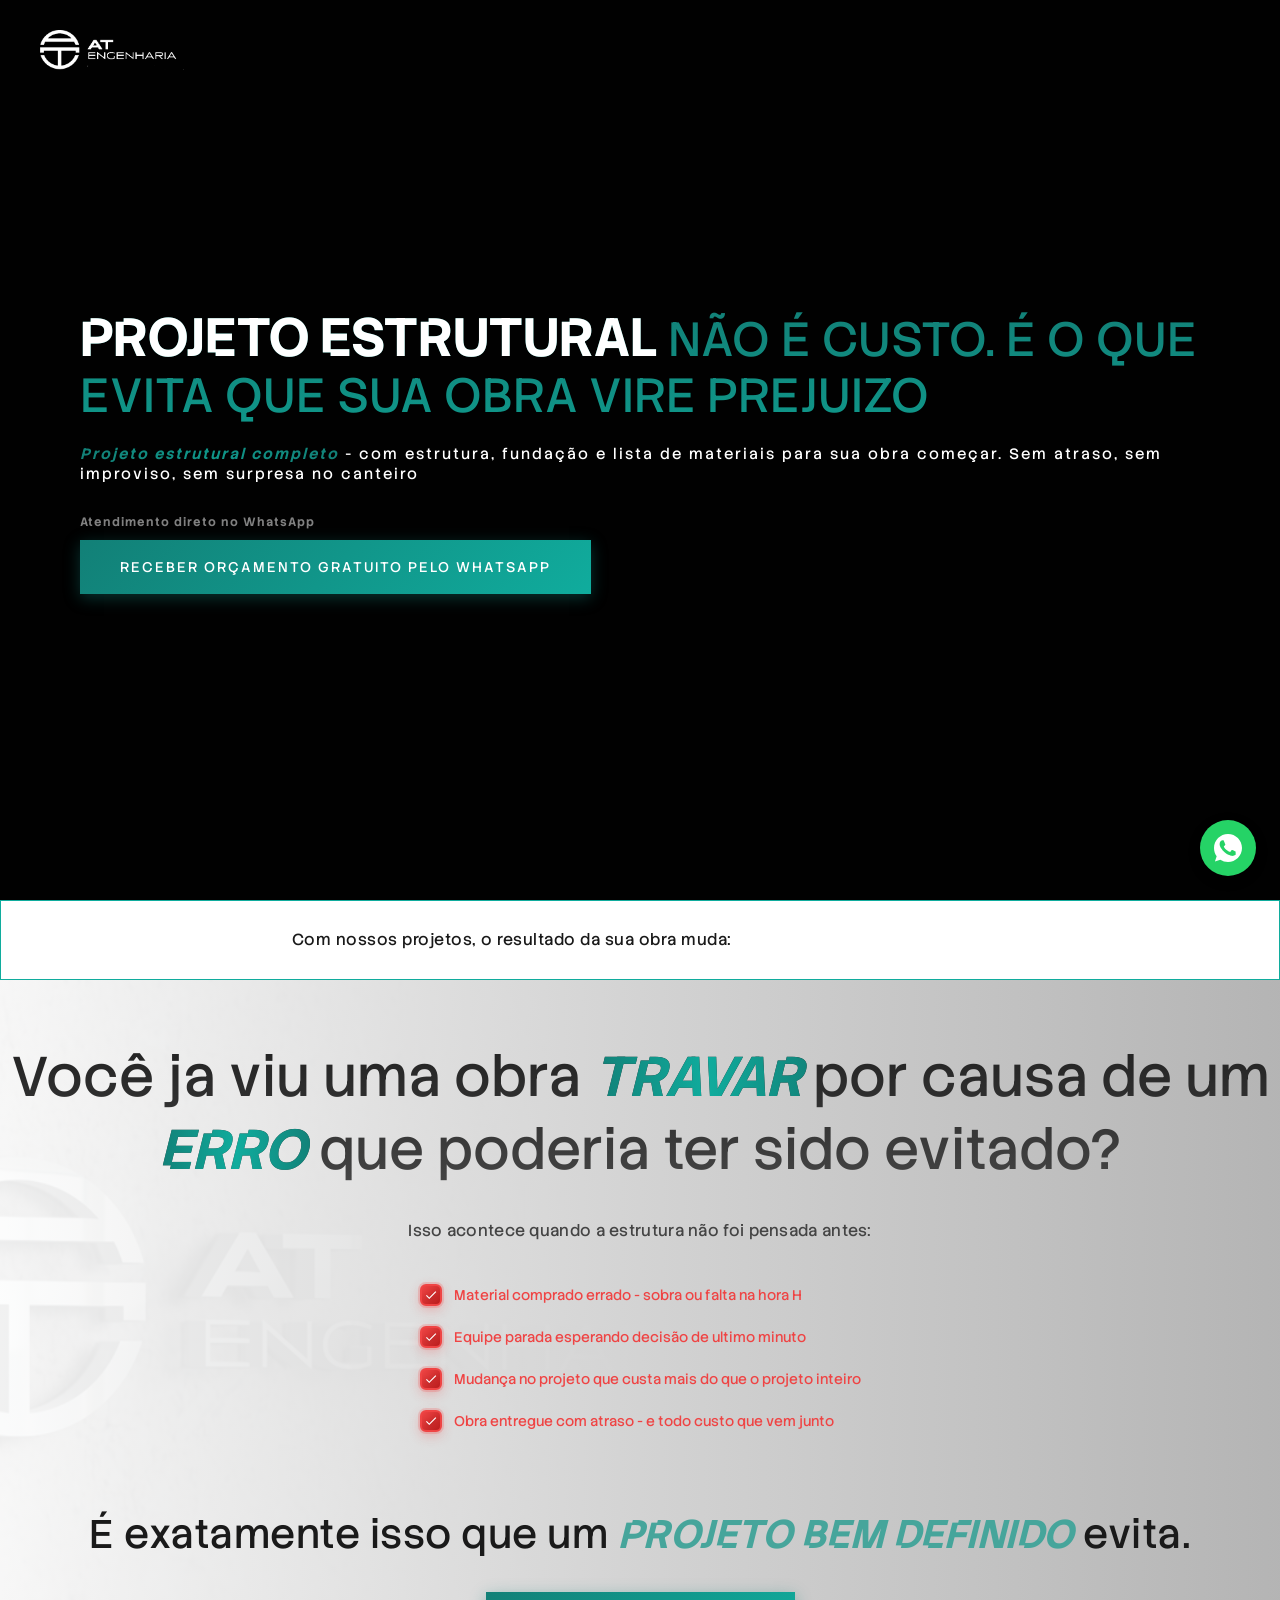
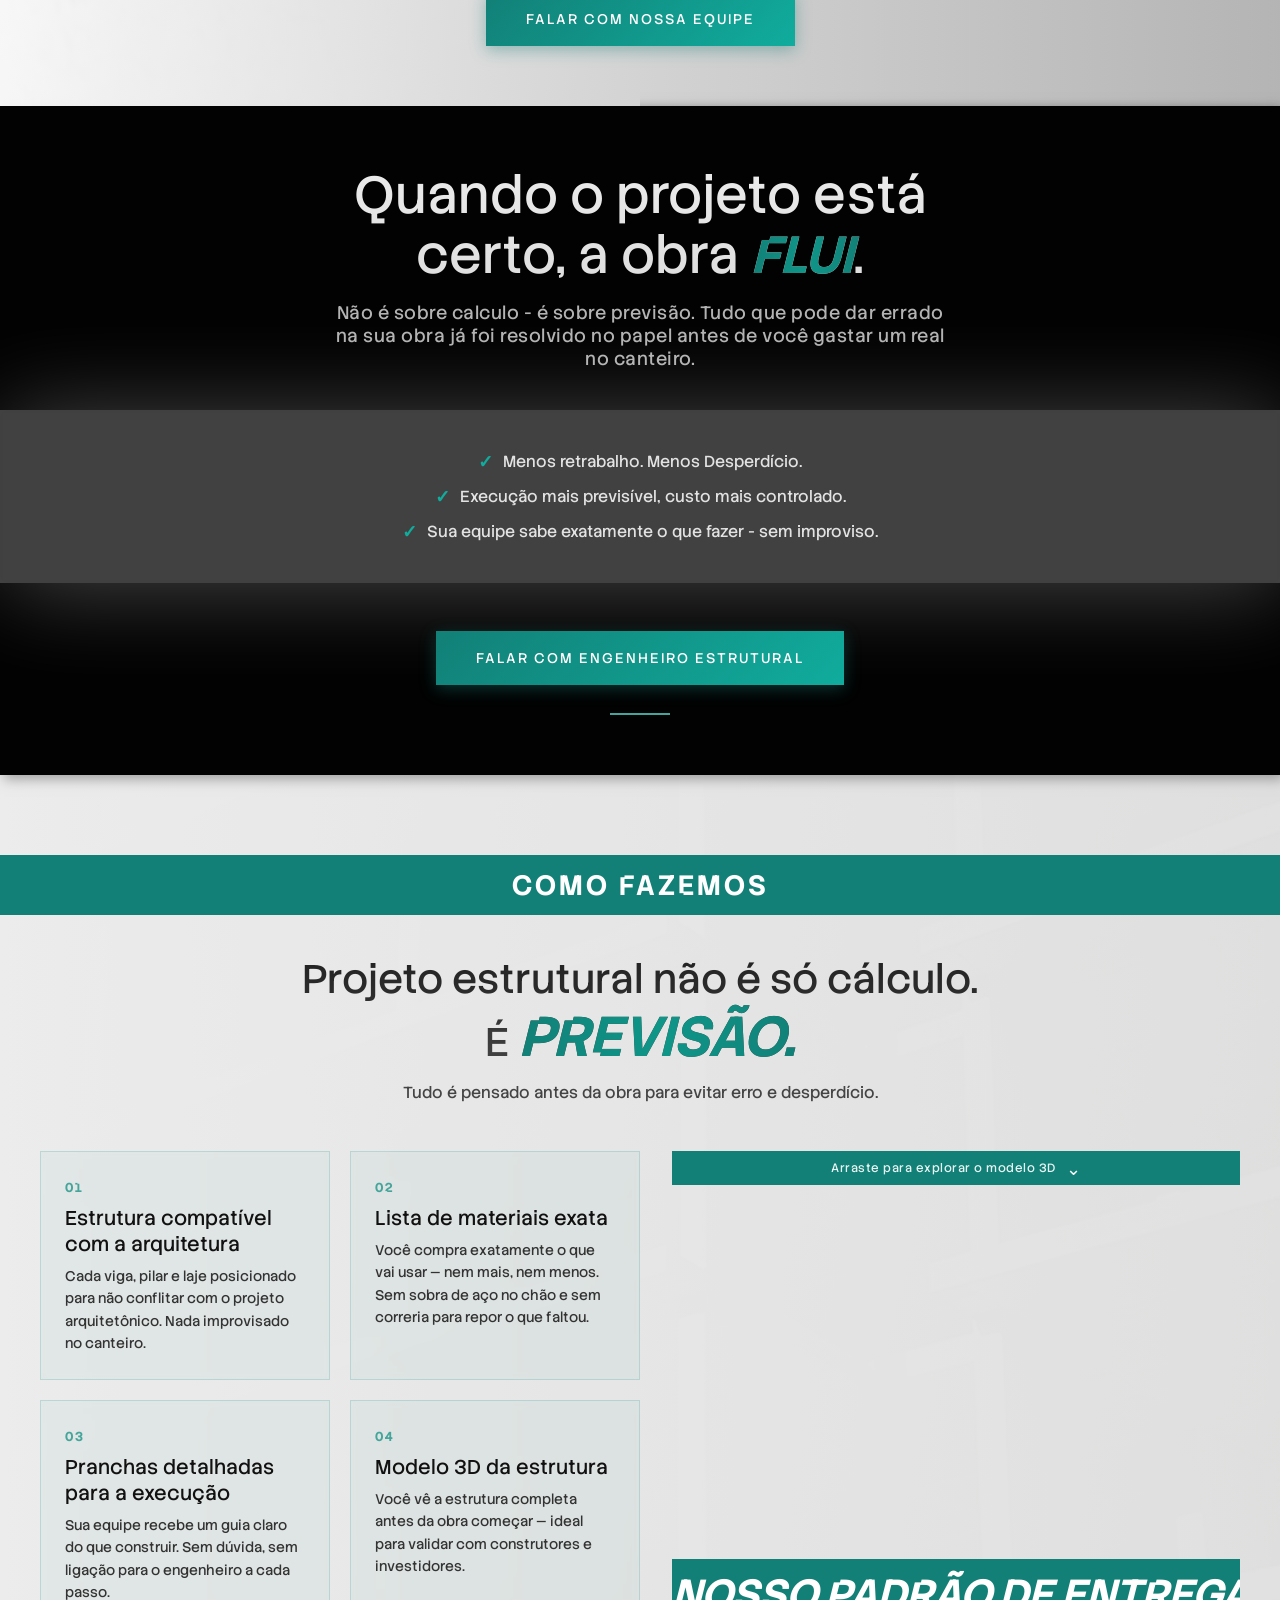
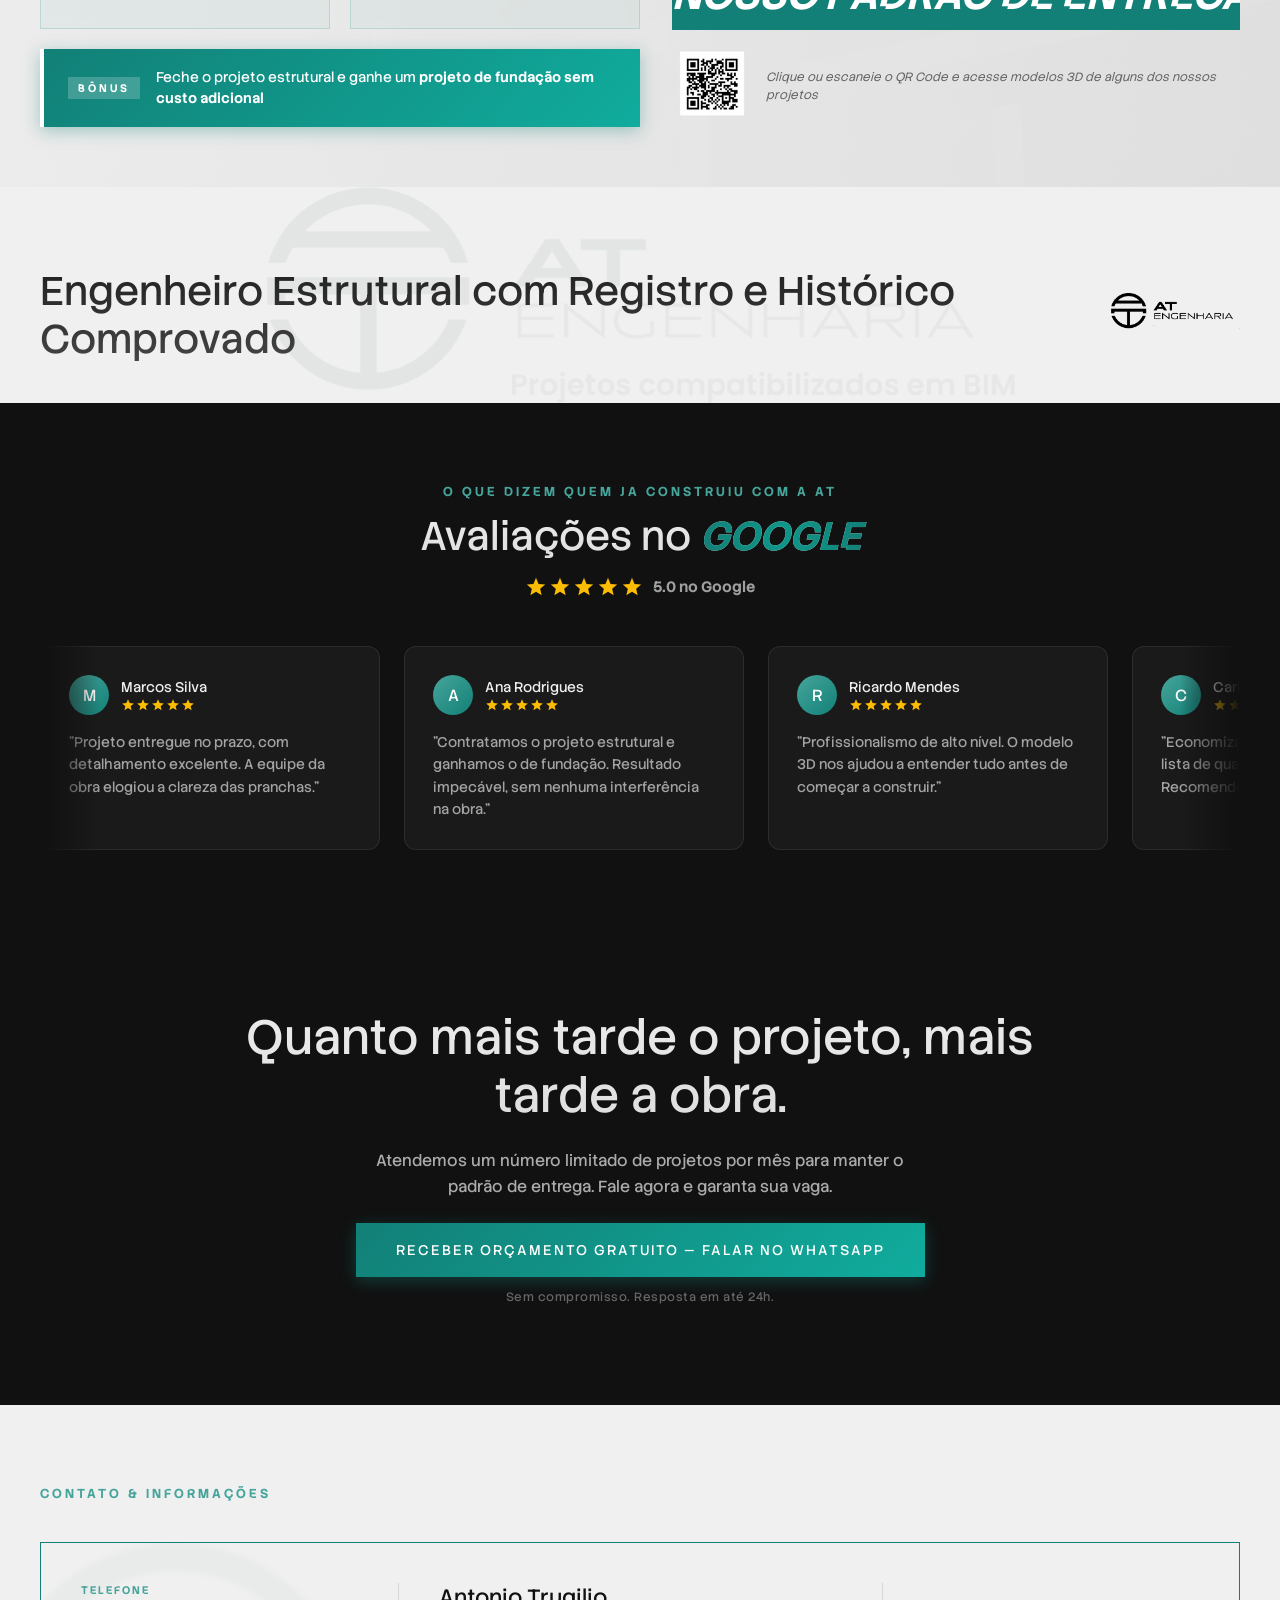
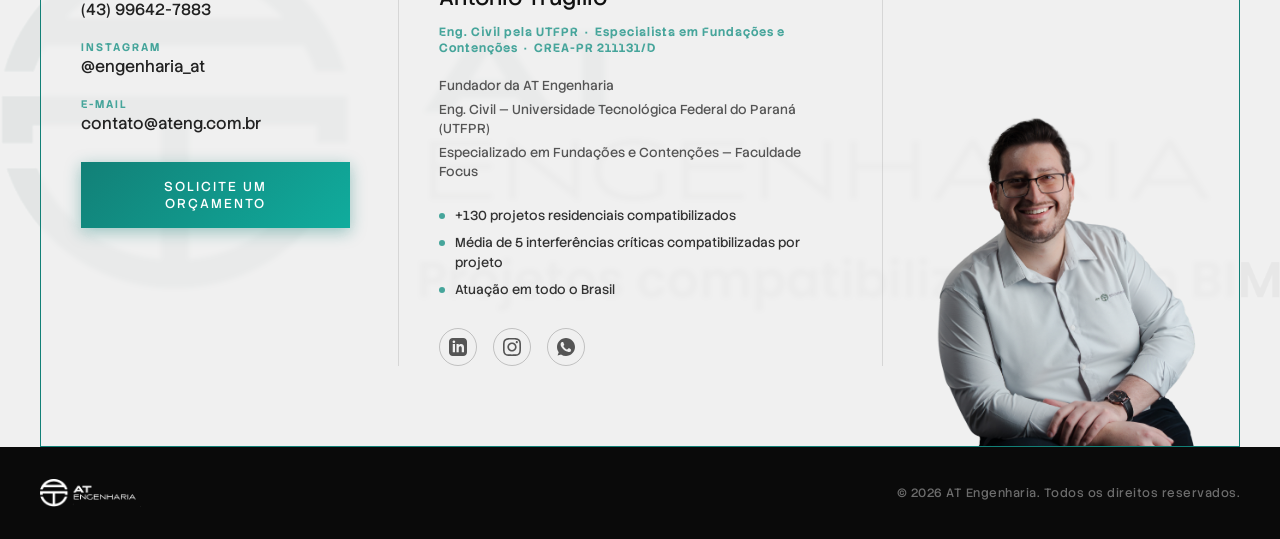
==== projeto-estrutural/index.html @ 0ff11cb2 "Add projeto-estrutural assets; update index.html Add a new projeto-estrutural site folder with fonts" ====
<!DOCTYPE html>
<html lang="pt-BR">
<head>
    <meta charset="UTF-8">
    <meta name="viewport" content="width=device-width, initial-scale=1.0">
    <title>AT Engenharia — Projeto Estrutural e Compatibilização BIM</title>
    <meta name="description" content="Projeto estrutural com compatibilização BIM. +130 projetos entregues, economia de até 20% na obra. Atendimento em todo o Brasil. Solicite seu orçamento.">
    <meta name="keywords" content="projeto estrutural, engenharia estrutural, compatibilização BIM, projeto de fundação, cálculo estrutural, concreto armado, engenheiro estrutural, AT Engenharia, Ateng">
    <meta name="author" content="AT Engenharia">
    <meta name="robots" content="index, follow">
    <link rel="canonical" href="https://ateng.com.br/">

    <!-- Open Graph / Facebook -->
    <meta property="og:type" content="website">
    <meta property="og:url" content="https://ateng.com.br/">
    <meta property="og:title" content="AT Engenharia — Projeto Estrutural e Compatibilização BIM">
    <meta property="og:description" content="Projeto estrutural com compatibilização BIM. +130 projetos entregues, economia de até 20% na obra. Solicite seu orçamento.">
    <meta property="og:image" content="https://ateng.com.br/images/ateng-logo-white.png">
    <meta property="og:locale" content="pt_BR">
    <meta property="og:site_name" content="AT Engenharia">

    <!-- Twitter -->
    <meta name="twitter:card" content="summary_large_image">
    <meta name="twitter:title" content="AT Engenharia — Projeto Estrutural e Compatibilização BIM">
    <meta name="twitter:description" content="Projeto estrutural com compatibilização BIM. +130 projetos entregues, economia de até 20% na obra.">
    <meta name="twitter:image" content="https://ateng.com.br/images/ateng-logo-white.png">

    <!-- Tema mobile -->
    <meta name="theme-color" content="#128077">
    <meta name="format-detection" content="telephone=no">

    <link rel="stylesheet" href="style.css">

    <!-- Google Tag Manager -->
    <script>(function(w,d,s,l,i){w[l]=w[l]||[];w[l].push({'gtm.start':
    new Date().getTime(),event:'gtm.js'});var f=d.getElementsByTagName(s)[0],
    j=d.createElement(s),dl=l!='dataLayer'?'&l='+l:'';j.async=true;j.src=
    'https://www.googletagmanager.com/gtm.js?id='+i+dl;f.parentNode.insertBefore(j,f);
    })(window,document,'script','dataLayer','GTM-NH2KL7H9');</script>
    <!-- End Google Tag Manager -->

    <!-- JSON-LD Structured Data -->
    <script type="application/ld+json">
    {
        "@context": "https://schema.org",
        "@type": "ProfessionalService",
        "name": "AT Engenharia",
        "description": "Projeto estrutural com compatibilização BIM. +130 projetos entregues em todo o Brasil.",
        "url": "https://ateng.com.br",
        "telephone": "+5543996427883",
        "email": "contato@ateng.com.br",
        "address": {
            "@type": "PostalAddress",
            "addressCountry": "BR"
        },
        "founder": {
            "@type": "Person",
            "name": "Antonio Trugilio",
            "jobTitle": "Coordenador BIM"
        },
        "aggregateRating": {
            "@type": "AggregateRating",
            "ratingValue": "5.0",
            "reviewCount": "5",
            "bestRating": "5"
        },
        "areaServed": "BR",
        "priceRange": "$$"
    }
    </script>
</head>
<body>

    <!-- Google Tag Manager (noscript) -->
    <noscript><iframe src="https://www.googletagmanager.com/ns.html?id=GTM-NH2KL7H9"
    height="0" width="0" style="display:none;visibility:hidden"></iframe></noscript>
    <!-- End Google Tag Manager (noscript) -->

    <section class="hero">
        <video class="hero-video" autoplay muted loop playsinline>
            <source src="images/HERO-BG.mp4" type="video/mp4">
        </video>
        <img src="images/ateng-logo-white.png" alt="Ateng Logo" class="hero-logo">
        <div class="hero-content">
            <h1 class="hero-title"><span class="hero-highlight">PROJETO ESTRUTURAL</span> <span style="text-decoration:underline">NÃO É CUSTO</span>. É O QUE EVITA QUE SUA OBRA VIRE PREJUIZO</h1>
            <p class="hero-subtitle"><em>Projeto estrutural completo</em> - com estrutura, fundação e lista de materiais para sua obra começar. Sem atraso, sem improviso, sem surpresa no canteiro</p>
            <div class="hero-cta">
                <div class="hero-cta-group">
                    <span class="hero-microcopy">Atendimento direto no WhatsApp</span>
                    <a href="https://wa.me/5543996427883" target="_blank" rel="noopener noreferrer" class="hero-btn">RECEBER ORÇAMENTO GRATUITO PELO WHATSAPP</a>
                </div>
    
                <div class="hero-stats">
                    <div class="stats-carousel">
                        <div class="stats-slide">
                            <span class="hero-stats-number">130+</span>
                            <span class="hero-stats-label">PROJETOS ENTREGUES</span>
                        </div>
                        <div class="stats-slide">
                            <span class="hero-stats-number">5</span>
                            <span class="hero-stats-label">MÉDIA DE INTERFERÊNCIAS<br>CRÍTICAS POR PROJETO</span>
                        </div>
                        <div class="stats-slide">
                            <span class="hero-stats-label">EM TODO BRASIL</span>
                        </div>
                    </div>
                </div>
            </div>
        </div>
    </section>

    <section class="transicao">
        <p class="transicao-texto">
            Com nossos projetos, o resultado da sua obra muda:
            <span class="transicao-rotator">
                <span class="transicao-frase">Menos retrabalho.</span>
                <span class="transicao-frase">Mais controle de custos.</span>
                <span class="transicao-frase">Execução mais previsível.</span>
                <span class="transicao-frase">Menos imprevistos.</span>
            </span>
        </p>
    </section>

    <section class="dor">
        <div class="dor-video-bg">
            <video autoplay muted loop playsinline>
                <source src="images/drone-video.mp4" type="video/mp4">
            </video>
            <div class="dor-video-overlay"></div>
        </div>
        <h2 class="dor-headline">Você ja viu uma obra <em>travar </em>por causa de um <em>erro</em> que poderia ter sido evitado?</h2>
        <p class="dor-subtitulo">Isso acontece quando a estrutura não foi pensada antes:</p>
        <div class="dor-content">
            <div class="dor-checklist">
                <div class="checkbox-container checked">
                    <input type="checkbox" id="task-check-2" class="task-checkbox" checked />
                    <label for="task-check-2" class="checkbox-label">
                        <div class="checkbox-box">
                            <div class="checkbox-fill"></div>
                            <div class="checkmark"><svg viewBox="0 0 24 24" class="check-icon"><path d="M9 16.17L4.83 12l-1.42 1.41L9 19 21 7l-1.41-1.41L9 16.17z"></path></svg></div>
                            <div class="success-ripple"></div>
                        </div>
                        <span class="checkbox-text">Material comprado errado - sobra ou falta na hora H</span>
                    </label>
                </div>
                <div class="checkbox-container checked">
                    <input type="checkbox" id="task-check-3" class="task-checkbox" checked />
                    <label for="task-check-3" class="checkbox-label">
                        <div class="checkbox-box">
                            <div class="checkbox-fill"></div>
                            <div class="checkmark"><svg viewBox="0 0 24 24" class="check-icon"><path d="M9 16.17L4.83 12l-1.42 1.41L9 19 21 7l-1.41-1.41L9 16.17z"></path></svg></div>
                            <div class="success-ripple"></div>
                        </div>
                        <span class="checkbox-text">Equipe parada esperando decisão de ultimo minuto</span>
                    </label>
                </div>
                <div class="checkbox-container checked">
                    <input type="checkbox" id="task-check-4" class="task-checkbox" checked />
                    <label for="task-check-4" class="checkbox-label">
                        <div class="checkbox-box">
                            <div class="checkbox-fill"></div>
                            <div class="checkmark"><svg viewBox="0 0 24 24" class="check-icon"><path d="M9 16.17L4.83 12l-1.42 1.41L9 19 21 7l-1.41-1.41L9 16.17z"></path></svg></div>
                            <div class="success-ripple"></div>
                        </div>
                        <span class="checkbox-text">Mudança no projeto que custa mais do que o projeto inteiro</span>
                    </label>
                </div>
                <div class="checkbox-container checked">
                    <input type="checkbox" id="task-check-5" class="task-checkbox" checked />
                    <label for="task-check-5" class="checkbox-label">
                        <div class="checkbox-box">
                            <div class="checkbox-fill"></div>
                            <div class="checkmark"><svg viewBox="0 0 24 24" class="check-icon"><path d="M9 16.17L4.83 12l-1.42 1.41L9 19 21 7l-1.41-1.41L9 16.17z"></path></svg></div>
                            <div class="success-ripple"></div>
                        </div>
                        <span class="checkbox-text">Obra entregue com atraso - e todo custo que vem junto</span>
                    </label>
                </div>
            </div>
            <p class="dor-fechamento">É exatamente isso que um <em>projeto bem definido</em> evita.</p>
            <a href="https://wa.me/5543996427883" target="_blank" rel="noopener noreferrer" class="dor-cta-btn">FALAR COM NOSSA EQUIPE</a>
        </div>
    </section>

    <!-- SOLUÇÃO / VIRADA -->
    <section class="virada">
        <video class="virada-video" autoplay muted loop playsinline>
            <source src="images/ateng-video-1.mp4" type="video/mp4">
        </video>
        <div class="virada-inner">
            <!-- <span class="virada-tag">A VIRADA</span> -->
            <h2 class="virada-headline">Quando o projeto está certo, a obra <em>flui</em>.</h2>
            <p class="virada-sub">Não é sobre calculo - é sobre previsão. Tudo que pode dar errado na sua obra já foi resolvido no papel antes de você gastar um real no canteiro.</p>
        </div>
        <ul class="virada-checks">
            <li><span class="virada-check-icon">&#10003;</span>Menos retrabalho. Menos Desperdício.</li>
            <li><span class="virada-check-icon">&#10003;</span>Execução mais previsível, custo mais controlado.</li>
            <li><span class="virada-check-icon">&#10003;</span>Sua equipe sabe exatamente o que fazer - sem improviso.</li>
        </ul>
        <div class="virada-inner">
            <a href="https://wa.me/5543996427883" target="_blank" rel="noopener noreferrer" class="virada-btn">FALAR COM ENGENHEIRO ESTRUTURAL</a>
            <div class="virada-line"></div>
        </div>
    </section>

    <!-- DIFERENCIAIS -->
    <section class="diferenciais">
        <div class="diferenciais-header">
            <span class="diferenciais-tag">COMO FAZEMOS</span>
            <h2 class="diferenciais-headline">Projeto estrutural não é só cálculo. <br>É <em>previsão. </em></h2>
            <p class="diferenciais-sub">Tudo é pensado antes da obra para evitar erro e desperdício.</p>
        </div>
        <div class="diferenciais-content">
            <div class="diferenciais-cards">
                <div class="dif-card">
                    <div class="dif-card-body">
                        <span class="dif-card-number">01</span>
                        <h3>Estrutura compatível com a arquitetura</h3>
                        <p>Cada viga, pilar e laje posicionado para não conflitar com o projeto arquitetônico. Nada improvisado no canteiro.</p>
                    </div>
                </div>
                <div class="dif-card">
                    <div class="dif-card-body">
                        <span class="dif-card-number">02</span>
                        <h3>Lista de materiais exata</h3>
                        <p>Você compra exatamente o que vai usar — nem mais, nem menos. Sem sobra de aço no chão e sem correria para repor o que faltou.</p>
                    </div>
                </div>
                <div class="dif-card">
                    <div class="dif-card-body">
                        <span class="dif-card-number">03</span>
                        <h3>Pranchas detalhadas para a execução</h3>
                        <p>Sua equipe recebe um guia claro do que construir. Sem dúvida, sem ligação para o engenheiro a cada passo.</p>
                    </div>
                </div>
                <div class="dif-card">
                    <div class="dif-card-body">
                        <span class="dif-card-number">04</span>
                        <h3>Modelo 3D da estrutura</h3>
                        <p>Você vê a estrutura completa antes da obra começar — ideal para validar com construtores e investidores.</p>
                    </div>
                </div>
                <div class="dif-bonus">
                    <span class="dif-bonus-tag">BÔNUS</span>
                    <p class="dif-bonus-text">Feche o projeto estrutural e ganhe um <strong>projeto de fundação sem custo adicional</strong></p>
                </div>
            </div>
            <div class="diferenciais-modelo">
                <div class="modelo-sketchfab-block">
                    <div class="sketchfab-hint">
                        <span class="sketchfab-hint-text">Arraste para explorar o modelo 3D</span>
                        <span class="sketchfab-hint-arrows">&#8964;</span>
                    </div>
                    <div class="sketchfab-embed-wrapper"> <iframe title="SEV.10.EST.EX.R00" frameborder="0" allowfullscreen mozallowfullscreen="true" webkitallowfullscreen="true" allow="autoplay; fullscreen; xr-spatial-tracking" xr-spatial-tracking execution-while-out-of-viewport execution-while-not-rendered web-share src="https://sketchfab.com/models/ade4c006b3684ae5aa0bfca3925528d7/embed"> </iframe></div>
                    <div class="diferenciais-letreiro">
                        <div class="letreiro-track">
                            <span class="letreiro-item">NOSSO PADRÃO DE ENTREGA</span>
                            <svg class="letreiro-star" viewBox="0 0 100 100"><path d="M50 0L58.8 32.4L79.4 9.5L69.1 41.4L100 34.2L74.3 54.7L97.6 73.6L64.4 68.3L67.1 100L50 72.6L32.9 100L35.6 68.3L2.4 73.6L25.7 54.7L0 34.2L30.9 41.4L20.6 9.5L41.2 32.4Z" fill="currentColor"/></svg>
                            <span class="letreiro-item">NOSSO PADRÃO DE ENTREGA</span>
                            <svg class="letreiro-star" viewBox="0 0 100 100"><path d="M50 0L58.8 32.4L79.4 9.5L69.1 41.4L100 34.2L74.3 54.7L97.6 73.6L64.4 68.3L67.1 100L50 72.6L32.9 100L35.6 68.3L2.4 73.6L25.7 54.7L0 34.2L30.9 41.4L20.6 9.5L41.2 32.4Z" fill="currentColor"/></svg>
                            <span class="letreiro-item">NOSSO PADRÃO DE ENTREGA</span>
                            <svg class="letreiro-star" viewBox="0 0 100 100"><path d="M50 0L58.8 32.4L79.4 9.5L69.1 41.4L100 34.2L74.3 54.7L97.6 73.6L64.4 68.3L67.1 100L50 72.6L32.9 100L35.6 68.3L2.4 73.6L25.7 54.7L0 34.2L30.9 41.4L20.6 9.5L41.2 32.4Z" fill="currentColor"/></svg>
                            <span class="letreiro-item">NOSSO PADRÃO DE ENTREGA</span>
                            <svg class="letreiro-star" viewBox="0 0 100 100"><path d="M50 0L58.8 32.4L79.4 9.5L69.1 41.4L100 34.2L74.3 54.7L97.6 73.6L64.4 68.3L67.1 100L50 72.6L32.9 100L35.6 68.3L2.4 73.6L25.7 54.7L0 34.2L30.9 41.4L20.6 9.5L41.2 32.4Z" fill="currentColor"/></svg>
                            <span class="letreiro-item">NOSSO PADRÃO DE ENTREGA</span>
                            <svg class="letreiro-star" viewBox="0 0 100 100"><path d="M50 0L58.8 32.4L79.4 9.5L69.1 41.4L100 34.2L74.3 54.7L97.6 73.6L64.4 68.3L67.1 100L50 72.6L32.9 100L35.6 68.3L2.4 73.6L25.7 54.7L0 34.2L30.9 41.4L20.6 9.5L41.2 32.4Z" fill="currentColor"/></svg>
                            <span class="letreiro-item">NOSSO PADRÃO DE ENTREGA</span>
                            <svg class="letreiro-star" viewBox="0 0 100 100"><path d="M50 0L58.8 32.4L79.4 9.5L69.1 41.4L100 34.2L74.3 54.7L97.6 73.6L64.4 68.3L67.1 100L50 72.6L32.9 100L35.6 68.3L2.4 73.6L25.7 54.7L0 34.2L30.9 41.4L20.6 9.5L41.2 32.4Z" fill="currentColor"/></svg>
                            <span class="letreiro-item">NOSSO PADRÃO DE ENTREGA</span>
                            <svg class="letreiro-star" viewBox="0 0 100 100"><path d="M50 0L58.8 32.4L79.4 9.5L69.1 41.4L100 34.2L74.3 54.7L97.6 73.6L64.4 68.3L67.1 100L50 72.6L32.9 100L35.6 68.3L2.4 73.6L25.7 54.7L0 34.2L30.9 41.4L20.6 9.5L41.2 32.4Z" fill="currentColor"/></svg>
                            <span class="letreiro-item">NOSSO PADRÃO DE ENTREGA</span>
                            <svg class="letreiro-star" viewBox="0 0 100 100"><path d="M50 0L58.8 32.4L79.4 9.5L69.1 41.4L100 34.2L74.3 54.7L97.6 73.6L64.4 68.3L67.1 100L50 72.6L32.9 100L35.6 68.3L2.4 73.6L25.7 54.7L0 34.2L30.9 41.4L20.6 9.5L41.2 32.4Z" fill="currentColor"/></svg>
                        </div>
                    </div>
                </div>
                <div class="modelo-qrcode">
                    <a href="https://sketchfab.com/atengenharia" target="_blank" rel="noopener noreferrer">
                        <img src="images/QR-CODE%20ATENG.png" alt="QR Code - Modelos 3D AT Engenharia">
                    </a>
                    <p class="modelo-qrcode-legenda">Clique ou escaneie o QR Code e acesse modelos 3D de alguns dos nossos projetos</p>
                </div>
            </div>
        </div>
    </section>

    <!-- QUEM FAZ -->
    <section class="bloco-final">
        <div class="bloco-final-header">
            <div class="bloco-final-header-left">
                <h2 class="bloco-final-titulo">Engenheiro Estrutural com Registro e Histórico Comprovado</h2>
            </div>
            <img src="images/ateng-logo-white.png" alt="Ateng Logo" class="bloco-final-logo">
        </div>
    </section>

    <!-- AVALIAÇÕES GOOGLE -->
    <section class="avaliacoes">
        <div class="avaliacoes-header">
            <span class="avaliacoes-tag">O QUE DIZEM QUEM JA CONSTRUIU COM A AT</span>
            <h2 class="avaliacoes-headline">Avaliações no <em>Google </em></h2>
            <div class="avaliacoes-rating">
                <div class="avaliacoes-stars">
                    <svg viewBox="0 0 24 24" class="star-icon filled"><path d="M12 17.27L18.18 21l-1.64-7.03L22 9.24l-7.19-.61L12 2 9.19 8.63 2 9.24l5.46 4.73L5.82 21z"/></svg>
                    <svg viewBox="0 0 24 24" class="star-icon filled"><path d="M12 17.27L18.18 21l-1.64-7.03L22 9.24l-7.19-.61L12 2 9.19 8.63 2 9.24l5.46 4.73L5.82 21z"/></svg>
                    <svg viewBox="0 0 24 24" class="star-icon filled"><path d="M12 17.27L18.18 21l-1.64-7.03L22 9.24l-7.19-.61L12 2 9.19 8.63 2 9.24l5.46 4.73L5.82 21z"/></svg>
                    <svg viewBox="0 0 24 24" class="star-icon filled"><path d="M12 17.27L18.18 21l-1.64-7.03L22 9.24l-7.19-.61L12 2 9.19 8.63 2 9.24l5.46 4.73L5.82 21z"/></svg>
                    <svg viewBox="0 0 24 24" class="star-icon filled"><path d="M12 17.27L18.18 21l-1.64-7.03L22 9.24l-7.19-.61L12 2 9.19 8.63 2 9.24l5.46 4.73L5.82 21z"/></svg>
                </div>
                <span class="avaliacoes-nota">5.0 no Google</span>
            </div>
        </div>
        <div class="avaliacoes-track-wrapper">
            <div class="avaliacoes-track">
                <div class="avaliacao-card">
                    <div class="avaliacao-top">
                        <div class="avaliacao-avatar">M</div>
                        <div class="avaliacao-info">
                            <span class="avaliacao-nome">Marcos Silva</span>
                            <div class="avaliacao-stars-sm">
                                <svg viewBox="0 0 24 24" class="star-sm"><path d="M12 17.27L18.18 21l-1.64-7.03L22 9.24l-7.19-.61L12 2 9.19 8.63 2 9.24l5.46 4.73L5.82 21z"/></svg>
                                <svg viewBox="0 0 24 24" class="star-sm"><path d="M12 17.27L18.18 21l-1.64-7.03L22 9.24l-7.19-.61L12 2 9.19 8.63 2 9.24l5.46 4.73L5.82 21z"/></svg>
                                <svg viewBox="0 0 24 24" class="star-sm"><path d="M12 17.27L18.18 21l-1.64-7.03L22 9.24l-7.19-.61L12 2 9.19 8.63 2 9.24l5.46 4.73L5.82 21z"/></svg>
                                <svg viewBox="0 0 24 24" class="star-sm"><path d="M12 17.27L18.18 21l-1.64-7.03L22 9.24l-7.19-.61L12 2 9.19 8.63 2 9.24l5.46 4.73L5.82 21z"/></svg>
                                <svg viewBox="0 0 24 24" class="star-sm"><path d="M12 17.27L18.18 21l-1.64-7.03L22 9.24l-7.19-.61L12 2 9.19 8.63 2 9.24l5.46 4.73L5.82 21z"/></svg>
                            </div>
                        </div>
                    </div>
                    <p class="avaliacao-texto">"Projeto entregue no prazo, com detalhamento excelente. A equipe da obra elogiou a clareza das pranchas."</p>
                </div>
                <div class="avaliacao-card">
                    <div class="avaliacao-top">
                        <div class="avaliacao-avatar">A</div>
                        <div class="avaliacao-info">
                            <span class="avaliacao-nome">Ana Rodrigues</span>
                            <div class="avaliacao-stars-sm">
                                <svg viewBox="0 0 24 24" class="star-sm"><path d="M12 17.27L18.18 21l-1.64-7.03L22 9.24l-7.19-.61L12 2 9.19 8.63 2 9.24l5.46 4.73L5.82 21z"/></svg>
                                <svg viewBox="0 0 24 24" class="star-sm"><path d="M12 17.27L18.18 21l-1.64-7.03L22 9.24l-7.19-.61L12 2 9.19 8.63 2 9.24l5.46 4.73L5.82 21z"/></svg>
                                <svg viewBox="0 0 24 24" class="star-sm"><path d="M12 17.27L18.18 21l-1.64-7.03L22 9.24l-7.19-.61L12 2 9.19 8.63 2 9.24l5.46 4.73L5.82 21z"/></svg>
                                <svg viewBox="0 0 24 24" class="star-sm"><path d="M12 17.27L18.18 21l-1.64-7.03L22 9.24l-7.19-.61L12 2 9.19 8.63 2 9.24l5.46 4.73L5.82 21z"/></svg>
                                <svg viewBox="0 0 24 24" class="star-sm"><path d="M12 17.27L18.18 21l-1.64-7.03L22 9.24l-7.19-.61L12 2 9.19 8.63 2 9.24l5.46 4.73L5.82 21z"/></svg>
                            </div>
                        </div>
                    </div>
                    <p class="avaliacao-texto">"Contratamos o projeto estrutural e ganhamos o de fundação. Resultado impecável, sem nenhuma interferência na obra."</p>
                </div>
                <div class="avaliacao-card">
                    <div class="avaliacao-top">
                        <div class="avaliacao-avatar">R</div>
                        <div class="avaliacao-info">
                            <span class="avaliacao-nome">Ricardo Mendes</span>
                            <div class="avaliacao-stars-sm">
                                <svg viewBox="0 0 24 24" class="star-sm"><path d="M12 17.27L18.18 21l-1.64-7.03L22 9.24l-7.19-.61L12 2 9.19 8.63 2 9.24l5.46 4.73L5.82 21z"/></svg>
                                <svg viewBox="0 0 24 24" class="star-sm"><path d="M12 17.27L18.18 21l-1.64-7.03L22 9.24l-7.19-.61L12 2 9.19 8.63 2 9.24l5.46 4.73L5.82 21z"/></svg>
                                <svg viewBox="0 0 24 24" class="star-sm"><path d="M12 17.27L18.18 21l-1.64-7.03L22 9.24l-7.19-.61L12 2 9.19 8.63 2 9.24l5.46 4.73L5.82 21z"/></svg>
                                <svg viewBox="0 0 24 24" class="star-sm"><path d="M12 17.27L18.18 21l-1.64-7.03L22 9.24l-7.19-.61L12 2 9.19 8.63 2 9.24l5.46 4.73L5.82 21z"/></svg>
                                <svg viewBox="0 0 24 24" class="star-sm"><path d="M12 17.27L18.18 21l-1.64-7.03L22 9.24l-7.19-.61L12 2 9.19 8.63 2 9.24l5.46 4.73L5.82 21z"/></svg>
                            </div>
                        </div>
                    </div>
                    <p class="avaliacao-texto">"Profissionalismo de alto nível. O modelo 3D nos ajudou a entender tudo antes de começar a construir."</p>
                </div>
                <div class="avaliacao-card">
                    <div class="avaliacao-top">
                        <div class="avaliacao-avatar">C</div>
                        <div class="avaliacao-info">
                            <span class="avaliacao-nome">Carlos Ferreira</span>
                            <div class="avaliacao-stars-sm">
                                <svg viewBox="0 0 24 24" class="star-sm"><path d="M12 17.27L18.18 21l-1.64-7.03L22 9.24l-7.19-.61L12 2 9.19 8.63 2 9.24l5.46 4.73L5.82 21z"/></svg>
                                <svg viewBox="0 0 24 24" class="star-sm"><path d="M12 17.27L18.18 21l-1.64-7.03L22 9.24l-7.19-.61L12 2 9.19 8.63 2 9.24l5.46 4.73L5.82 21z"/></svg>
                                <svg viewBox="0 0 24 24" class="star-sm"><path d="M12 17.27L18.18 21l-1.64-7.03L22 9.24l-7.19-.61L12 2 9.19 8.63 2 9.24l5.46 4.73L5.82 21z"/></svg>
                                <svg viewBox="0 0 24 24" class="star-sm"><path d="M12 17.27L18.18 21l-1.64-7.03L22 9.24l-7.19-.61L12 2 9.19 8.63 2 9.24l5.46 4.73L5.82 21z"/></svg>
                                <svg viewBox="0 0 24 24" class="star-sm"><path d="M12 17.27L18.18 21l-1.64-7.03L22 9.24l-7.19-.61L12 2 9.19 8.63 2 9.24l5.46 4.73L5.82 21z"/></svg>
                            </div>
                        </div>
                    </div>
                    <p class="avaliacao-texto">"Economizamos muito material graças à lista de quantitativos precisa. Recomendo demais a Ateng."</p>
                </div>
                <div class="avaliacao-card">
                    <div class="avaliacao-top">
                        <div class="avaliacao-avatar">L</div>
                        <div class="avaliacao-info">
                            <span class="avaliacao-nome">Luciana Costa</span>
                            <div class="avaliacao-stars-sm">
                                <svg viewBox="0 0 24 24" class="star-sm"><path d="M12 17.27L18.18 21l-1.64-7.03L22 9.24l-7.19-.61L12 2 9.19 8.63 2 9.24l5.46 4.73L5.82 21z"/></svg>
                                <svg viewBox="0 0 24 24" class="star-sm"><path d="M12 17.27L18.18 21l-1.64-7.03L22 9.24l-7.19-.61L12 2 9.19 8.63 2 9.24l5.46 4.73L5.82 21z"/></svg>
                                <svg viewBox="0 0 24 24" class="star-sm"><path d="M12 17.27L18.18 21l-1.64-7.03L22 9.24l-7.19-.61L12 2 9.19 8.63 2 9.24l5.46 4.73L5.82 21z"/></svg>
                                <svg viewBox="0 0 24 24" class="star-sm"><path d="M12 17.27L18.18 21l-1.64-7.03L22 9.24l-7.19-.61L12 2 9.19 8.63 2 9.24l5.46 4.73L5.82 21z"/></svg>
                                <svg viewBox="0 0 24 24" class="star-sm"><path d="M12 17.27L18.18 21l-1.64-7.03L22 9.24l-7.19-.61L12 2 9.19 8.63 2 9.24l5.46 4.73L5.82 21z"/></svg>
                            </div>
                        </div>
                    </div>
                    <p class="avaliacao-texto">"Atendimento rápido e projeto muito bem detalhado. A obra fluiu sem nenhum problema estrutural."</p>
                </div>
            </div>
        </div>
    </section>



    <!-- CTA FINAL -->
    <section class="cta-final">
        <div class="cta-final-inner">
            <h2 class="cta-final-headline">Quanto mais tarde o projeto, mais tarde a obra.</h2>
            <p class="cta-final-sub">Atendemos um número limitado de projetos por mês para manter o padrão de entrega. Fale agora e garanta sua vaga.</p>
            <div class="cta-final-btn-group">
                <a href="https://wa.me/5543996427883" target="_blank" rel="noopener noreferrer" class="cta-final-btn">Receber orçamento gratuito — falar no WhatsApp</a>
                <span class="cta-final-caption">Sem compromisso. Resposta em até 24h.</span>
            </div>
        </div>
    </section>

    <!-- CONTATO & INFORMAÇÕES -->
    <section class="bloco-final">
        <div class="bloco-final-header">
            <div class="bloco-final-header-left">
                <span class="bloco-final-subtitulo">Contato & Informações</span>
            </div>
        </div>
        <div class="bloco-final-inner">
            <!-- ESQUERDA — Contato -->
            <div class="bloco-final-contato">
                <div class="bloco-final-info-item">
                    <span class="bloco-final-info-label">Telefone</span>
                    <span class="bloco-final-info-value"><a href="tel:+5543996427883">(43) 99642-7883</a></span>
                </div>
                <div class="bloco-final-info-item">
                    <span class="bloco-final-info-label">Instagram</span>
                    <span class="bloco-final-info-value">@engenharia_at</span>
                </div>
                <div class="bloco-final-info-item">
                    <span class="bloco-final-info-label">E-mail</span>
                    <span class="bloco-final-info-value">contato@ateng.com.br</span>
                </div>
                <a href="https://wa.me/5543996427883" target="_blank" rel="noopener noreferrer" class="bloco-final-btn">SOLICITE UM ORÇAMENTO</a>
            </div>

            <!-- CENTRO — Sobre -->
            <div class="bloco-final-sobre">
                <h3 class="bloco-final-nome">Antonio Trugilio</h3>
                <span class="bloco-final-cargo">Eng. Civil pela UTFPR &nbsp;·&nbsp; Especialista em Fundações e Contenções &nbsp;·&nbsp; CREA-PR 211131/D</span>
                <div class="bloco-final-bio">
                    <p>Fundador da AT Engenharia</p>
                    <p>Eng. Civil — Universidade Tecnológica Federal do Paraná (UTFPR)</p>
                    <p>Especializado em Fundações e Contenções — Faculdade Focus</p>
                </div>
                <ul class="bloco-final-stats">
                    <li>+130 projetos residenciais compatibilizados</li>
                    <li>Média de 5 interferências críticas compatibilizadas por projeto</li>
                    <li>Atuação em todo o Brasil</li>
                </ul>
                <div class="bloco-final-socials">
                    <!-- LinkedIn -->
                    <a href="#" class="bloco-final-social" target="_blank" rel="noopener noreferrer" aria-label="LinkedIn">
                        <svg viewBox="0 0 24 24" class="social-icon"><path d="M19 0h-14c-2.761 0-5 2.239-5 5v14c0 2.761 2.239 5 5 5h14c2.762 0 5-2.239 5-5v-14c0-2.761-2.238-5-5-5zm-11 19h-3v-11h3v11zm-1.5-12.268c-.966 0-1.75-.79-1.75-1.764s.784-1.764 1.75-1.764 1.75.79 1.75 1.764-.783 1.764-1.75 1.764zm13.5 12.268h-3v-5.604c0-3.368-4-3.113-4 0v5.604h-3v-11h3v1.765c1.396-2.586 7-2.777 7 2.476v6.759z" fill="currentColor"/></svg>
                    </a>
                    <!-- Instagram -->
                    <a href="#" class="bloco-final-social" target="_blank" rel="noopener noreferrer" aria-label="Instagram">
                        <svg viewBox="0 0 24 24" class="social-icon"><path d="M12 2.163c3.204 0 3.584.012 4.85.07 3.252.148 4.771 1.691 4.919 4.919.058 1.265.069 1.645.069 4.849 0 3.205-.012 3.584-.069 4.849-.149 3.225-1.664 4.771-4.919 4.919-1.266.058-1.644.07-4.85.07-3.204 0-3.584-.012-4.849-.07-3.26-.149-4.771-1.699-4.919-4.92-.058-1.265-.07-1.644-.07-4.849 0-3.204.013-3.583.07-4.849.149-3.227 1.664-4.771 4.919-4.919 1.266-.057 1.645-.069 4.849-.069zm0-2.163c-3.259 0-3.667.014-4.947.072-4.358.2-6.78 2.618-6.98 6.98-.059 1.281-.073 1.689-.073 4.948 0 3.259.014 3.668.072 4.948.2 4.358 2.618 6.78 6.98 6.98 1.281.058 1.689.072 4.948.072 3.259 0 3.668-.014 4.948-.072 4.354-.2 6.782-2.618 6.979-6.98.059-1.28.073-1.689.073-4.948 0-3.259-.014-3.667-.072-4.947-.196-4.354-2.617-6.78-6.979-6.98-1.281-.059-1.69-.073-4.949-.073zm0 5.838c-3.403 0-6.162 2.759-6.162 6.162s2.759 6.163 6.162 6.163 6.162-2.759 6.162-6.163c0-3.403-2.759-6.162-6.162-6.162zm0 10.162c-2.209 0-4-1.79-4-4 0-2.209 1.791-4 4-4s4 1.791 4 4c0 2.21-1.791 4-4 4zm6.406-11.845c-.796 0-1.441.645-1.441 1.44s.645 1.44 1.441 1.44c.795 0 1.439-.645 1.439-1.44s-.644-1.44-1.439-1.44z" fill="currentColor"/></svg>
                    </a>
                    <!-- WhatsApp -->
                    <a href="https://wa.me/5543996427883" class="bloco-final-social" target="_blank" rel="noopener noreferrer" aria-label="WhatsApp">
                        <svg viewBox="0 0 32 32" class="social-icon"><path d="M16.004 0h-.008C7.174 0 0 7.176 0 16.004c0 3.5 1.128 6.744 3.046 9.378L1.054 31.29l6.118-1.958A15.9 15.9 0 0 0 16.004 32C24.826 32 32 24.826 32 16.004 32 7.176 24.826 0 16.004 0zm9.302 22.602c-.396 1.112-1.95 2.034-3.192 2.304-.848.18-1.956.324-5.684-1.222-4.772-1.978-7.838-6.83-8.076-7.146-.228-.316-1.916-2.55-1.916-4.864 0-2.314 1.214-3.45 1.644-3.924.396-.434 1.04-.632 1.656-.632.198 0 .376.01.536.018.474.02.712.048 1.026.792.394.934 1.352 3.296 1.47 3.536.12.24.24.554.08.87-.148.326-.276.47-.516.744-.24.274-.468.484-.708.778-.22.258-.468.534-.198.996.27.462 1.2 1.978 2.578 3.204 1.772 1.576 3.266 2.064 3.728 2.292.342.168.748.138 1.028-.158.356-.378.796-.998 1.242-1.614.318-.44.718-.496 1.092-.336.38.148 2.408 1.136 2.822 1.342.414.208.69.308.792.48.1.168.1.984-.296 2.096z" fill="currentColor"/></svg>
                    </a>
                </div>
            </div>

            <!-- DIREITA — Foto -->
            <div class="bloco-final-foto">
                <img src="images/antonio.png" alt="Antonio Trugilio">
            </div>
        </div>
    </section>

    <!-- FOOTER -->
    <footer class="footer">
        <div class="footer-inner">
            <img src="images/ateng-logo-white.png" alt="Ateng Logo" class="footer-logo">
            <span class="footer-copy">&copy; 2026 AT Engenharia. Todos os direitos reservados.</span>
        </div>
    </footer>

    <!-- WhatsApp Widget -->
    <a href="https://wa.me/5543996427883" class="whatsapp-widget" target="_blank" rel="noopener noreferrer" aria-label="Fale conosco no WhatsApp">
        <svg viewBox="0 0 32 32" class="whatsapp-icon"><path d="M16.004 0h-.008C7.174 0 0 7.176 0 16.004c0 3.5 1.128 6.744 3.046 9.378L1.054 31.29l6.118-1.958A15.9 15.9 0 0 0 16.004 32C24.826 32 32 24.826 32 16.004 32 7.176 24.826 0 16.004 0zm9.302 22.602c-.396 1.112-1.95 2.034-3.192 2.304-.848.18-1.956.324-5.684-1.222-4.772-1.978-7.838-6.83-8.076-7.146-.228-.316-1.916-2.55-1.916-4.864 0-2.314 1.214-3.45 1.644-3.924.396-.434 1.04-.632 1.656-.632.198 0 .376.01.536.018.474.02.712.048 1.026.792.394.934 1.352 3.296 1.47 3.536.12.24.24.554.08.87-.148.326-.276.47-.516.744-.24.274-.468.484-.708.778-.22.258-.468.534-.198.996.27.462 1.2 1.978 2.578 3.204 1.772 1.576 3.266 2.064 3.728 2.292.342.168.748.138 1.028-.158.356-.378.796-.998 1.242-1.614.318-.44.718-.496 1.092-.336.38.148 2.408 1.136 2.822 1.342.414.208.69.308.792.48.1.168.1.984-.296 2.096z" fill="currentColor"/></svg>
    </a>

    <script>
        // Checkbox toggle — JS-driven para compatibilidade com iOS Safari
        document.querySelectorAll('.checkbox-container').forEach(function(container) {
            var label = container.querySelector('.checkbox-label');
            var input = container.querySelector('.task-checkbox');
            if (label && input) {
                label.addEventListener('click', function(e) {
                    e.preventDefault();
                    input.checked = !input.checked;
                    if (input.checked) {
                        container.classList.add('checked');
                    } else {
                        container.classList.remove('checked');
                    }
                });
            }
        });

        // Rotator width — ajusta largura para a maior frase
        (function() {
            var frases = document.querySelectorAll('.transicao-frase');
            var rotator = document.querySelector('.transicao-rotator');
            if (!rotator || frases.length === 0) return;
            var maxW = 0;
            frases.forEach(function(f) {
                f.style.position = 'static';
                f.style.opacity = '1';
                f.style.transform = 'none';
                var w = f.offsetWidth;
                if (w > maxW) maxW = w;
                f.style.position = '';
                f.style.opacity = '';
                f.style.transform = '';
            });
            rotator.style.width = maxW + 'px';
        })();

        // Duplica cards de avaliação para scroll infinito
        (function() {
            var track = document.querySelector('.avaliacoes-track');
            if (!track) return;
            var cards = track.innerHTML;
            track.innerHTML = cards + cards;
        })();

        // ========== Scroll Reveal — IntersectionObserver ==========
        (function() {
            var revealMap = [
                { sel: '.transicao', anim: 'up' },
                { sel: '.dor-headline', anim: 'up' },
                { sel: '.checkbox-container', anim: 'left', stagger: 80 },
                { sel: '.dor-divider', anim: 'scale' },
                { sel: '.dor-cta-group', anim: 'right' },
                { sel: '.dor-fechamento', anim: 'up' },
                { sel: '.virada-tag', anim: 'up' },
                { sel: '.virada-headline', anim: 'up', delay: 100 },
                { sel: '.virada-sub', anim: 'up', delay: 200 },
                { sel: '.virada-btn', anim: 'up', delay: 300 },
                { sel: '.virada-line', anim: 'scale', delay: 400 },
                { sel: '.diferenciais-header', anim: 'up' },
                { sel: '.dif-card', anim: 'left', stagger: 150 },
                { sel: '.diferenciais-modelo', anim: 'right' },
                { sel: '.diferenciais-modelo-titulo', anim: 'up' },
                { sel: '.avaliacoes-header', anim: 'up' },
                { sel: '.avaliacoes-track-wrapper', anim: 'fade', delay: 200 },
                { sel: '.cta-final-headline', anim: 'up' },
                { sel: '.cta-final-btn', anim: 'up', delay: 150 },
                { sel: '.bloco-final-header', anim: 'up' },
                { sel: '.bloco-final-contato', anim: 'left' },
                { sel: '.bloco-final-sobre', anim: 'up', delay: 100 },
                { sel: '.bloco-final-foto', anim: 'right', delay: 200 }
            ];

            // Respeita preferência de movimento reduzido
            if (window.matchMedia('(prefers-reduced-motion: reduce)').matches) return;

            // Aplica classes iniciais de estado oculto
            revealMap.forEach(function(cfg) {
                var els = document.querySelectorAll(cfg.sel);
                els.forEach(function(el, i) {
                    el.classList.add('reveal', 'reveal--' + cfg.anim);
                    var d = cfg.delay || 0;
                    if (cfg.stagger) d += i * cfg.stagger;
                    if (d) el.style.transitionDelay = d + 'ms';
                });
            });

            // Fallback para navegadores sem IntersectionObserver
            if (!('IntersectionObserver' in window)) {
                document.querySelectorAll('.reveal').forEach(function(el) {
                    el.classList.add('reveal--visible');
                });
                return;
            }

            var observer = new IntersectionObserver(function(entries) {
                entries.forEach(function(entry) {
                    if (entry.isIntersecting) {
                        entry.target.classList.add('reveal--visible');
                        observer.unobserve(entry.target);
                    }
                });
            }, {
                threshold: 0.12,
                rootMargin: '0px 0px -60px 0px'
            });

            document.querySelectorAll('.reveal').forEach(function(el) {
                observer.observe(el);
            });
        })();
    </script>

</body>
</html>
---- projeto-estrutural/style.css ----
﻿@font-face {
    font-family: 'StackSansText';
    src: url('fonts/StackSansText-VariableFont_wght.ttf') format('truetype');
    font-weight: 100 900;
    font-style: normal;
}

@font-face {
    font-family: 'StackSansNotch';
    src: url('fonts/StackSansNotch-VariableFont_wght.ttf') format('truetype');
    font-weight: 100 900;
    font-style: normal;
}

* {
    margin: 0;
    padding: 0;
    box-sizing: border-box;
}

html {
    overflow-x: hidden;
}

body {
    font-family: 'StackSansText', sans-serif;
    font-weight: 400;
    overflow-x: hidden;
    background-color: #0a0a0a;
}

.hero {
    width: 100%;
    height: 100vh;
    background: #0000008b;
    display: flex;
    flex-direction: column;
    align-items: flex-start;
    justify-content: center;
    position: relative;
    padding: 60px 80px;
    box-shadow: 4px 4px 12px #000000;
    overflow: hidden;
}

.hero-video {
    position: absolute;
    top: 0;
    left: 0;
    width: 100%;
    height: 100%;
    object-fit: cover;
    z-index: 0;
}

.hero::before {
    content: "";
    position: absolute;
    top: 0;
    left: 0;
    width: 100%;
    height: 100%;
    background-color: rgba(0, 0, 0, 0.75);
    z-index: 1;
}

.hero-logo {
    position: absolute;
    top: 30px;
    left: 40px;
    height: 40px;
    z-index: 1;
}

.hero-content {
    position: relative;
    z-index: 1;
    display: flex;
    flex-direction: column;
    gap: 20px;
}

.hero-subtitle {
    font-family: 'StackSansText', sans-serif;
    font-size: 15px;
    font-weight: 400;
    color: #ffffff;
    letter-spacing: 2px;
}

.hero-title {
    font-family: 'StackSansText', sans-serif;
    font-size: 48px;
    font-weight: 400;
    background: linear-gradient(to bottom, #128077, #0f9689);
    -webkit-background-clip: text;
    -webkit-text-fill-color: transparent;
    background-clip: text;
    line-height: 1.15;
}

.hero-title em {
    font-family: 'StackSansNotch', sans-serif;
    font-weight: 700;
    font-style: italic;
    text-transform: uppercase;
    background: linear-gradient(to right, #128077, #0f9689, #128077);
    -webkit-background-clip: text;
    -webkit-text-fill-color: transparent;
    background-clip: text;
    padding-right: 0.15em;
    margin-right: -0.15em;
}

.hero-highlight {
    font-family: 'StackSansNotch', sans-serif;
    font-weight: 700;
    font-style: normal;
    font-size: 54px;
    background: none;
    -webkit-background-clip: unset;
    -webkit-text-fill-color: #ffffff;
    background-clip: unset;
    padding-right: 0.15em;
    margin-right: -0.15em;
}

.hero-subtitle em {
    font-weight: 700;
    font-style: italic;
    background: linear-gradient(to right, #128077, #0f9689, #128077);
    -webkit-background-clip: text;
    -webkit-text-fill-color: transparent;
    background-clip: text;
    padding-right: 0.15em;
    margin-right: -0.15em;
}

.hero-cta {
    display: flex;
    align-items: flex-end;
    gap: 30px;
    margin-top: 10px;
}

.hero-cta-group {
    display: flex;
    flex-direction: column;
    gap: 10px;
}

.hero-stats {
    position: relative;
    width: 320px;
    height: 50px;
    display: flex;
    align-items: center;
    justify-content: flex-start;
    overflow: hidden;
}

.stats-carousel {
    position: relative;
    width: 100%;
    height: 100%;
}

.stats-slide {
    position: absolute;
    top: 0;
    left: 0;
    width: 100%;
    height: 100%;
    display: flex;
    align-items: center;
    gap: 10px;
    opacity: 0;
    transform: translateY(20px);
    transition: opacity 0.5s, transform 0.5s;
}
.stats-slide:nth-child(1) {
    animation: statsFade 9s infinite;
    animation-delay: 0s;
}
.stats-slide:nth-child(2) {
    animation: statsFade 9s infinite;
    animation-delay: 3s;
}
.stats-slide:nth-child(3) {
    animation: statsFade 9s infinite;
    animation-delay: 6s;
}

@keyframes statsFade {
    0% { opacity: 0; transform: translateY(20px); }
    5% { opacity: 1; transform: translateY(0); }
    30% { opacity: 1; transform: translateY(0); }
    35% { opacity: 0; transform: translateY(-20px); }
    100% { opacity: 0; transform: translateY(-20px); }
}

.hero-stats-number {
    font-family: 'StackSansText', sans-serif;
    font-size: 28px;
    font-weight: 700;
    color: #fff;
}

.hero-stats-label {
    font-family: 'StackSansText', sans-serif;
    font-size: 13px;
    font-weight: 700;
    color: #fff;
    letter-spacing: 1px;
    line-height: 1.4;
}

.hero-microcopy {
    font-family: 'StackSansText', sans-serif;
    font-size: 12px;
    font-weight: 700;
    color: rgba(255, 255, 255, 0.5);
    letter-spacing: 1px;
}

/* BotÃ£o hero */
.hero-btn {
    font-family: 'StackSansText', sans-serif;
    font-size: 14px;
    font-weight: 400;
    color: #fff;
    background: linear-gradient(135deg, #128077, #10ac9d);
    border: none;
    padding: 18px 40px;
    text-decoration: none;
    letter-spacing: 2px;
    text-transform: uppercase;
    cursor: pointer;
    transition: all 0.3s ease;
    box-shadow: 0 4px 15px rgba(18, 128, 119, 0.4);
}

.hero-btn:hover {
    background: linear-gradient(135deg, #0f6b63, #128077);
    box-shadow: 0 6px 20px rgba(18, 128, 119, 0.6);
    transform: translateY(-2px);
}

/* SeÃ§Ã£o TransiÃ§Ã£o */
.transicao {
    width: 100%;
    height: 80px;
    background: #ffffff;
    display: flex;
    align-items: center;
    justify-content: center;
    border: 1px solid #10ac9d;
    overflow: hidden;
    padding: 0 24px;
}

.transicao-texto {
    font-family: 'StackSansText', sans-serif;
    font-size: 16px;
    font-weight: 400;
    color: rgba(0, 0, 0, 0.9);
    letter-spacing: 0.5px;
    display: flex;
    align-items: center;
    gap: 6px;
    white-space: nowrap;
}

.transicao-rotator {
    position: relative;
    display: inline-block;
    height: 1.4em;
    overflow: hidden;
    vertical-align: bottom;
}

.transicao-frase {
    display: block;
    font-family: 'StackSansNotch', sans-serif;
    font-style: italic;
    text-transform: uppercase;
    font-weight: 700;
    color: #46a59b;
    line-height: 1.4;
    position: absolute;
    top: 0;
    left: 0;
    width: 100%;
    opacity: 0;
    transform: translateY(100%);
    animation: fraseRotate 8s infinite;
}

.transicao-frase:nth-child(1) { animation-delay: 0s; }
.transicao-frase:nth-child(2) { animation-delay: 2s; }
.transicao-frase:nth-child(3) { animation-delay: 4s; }
.transicao-frase:nth-child(4) { animation-delay: 6s; }

@keyframes fraseRotate {
    0%   { opacity: 0; transform: translateY(100%); }
    5%   { opacity: 1; transform: translateY(0); }
    20%  { opacity: 1; transform: translateY(0); }
    25%  { opacity: 0; transform: translateY(-100%); }
    100% { opacity: 0; transform: translateY(-100%); }
}

@media (max-width: 768px) {
    .transicao {
        height: 80px;
        padding: 0 16px;
    }

    .transicao-texto {
        font-size: 13px;
        flex-direction: column;
        gap: 2px;
        white-space: normal;
        text-align: center;
        line-height: 1.3;
    }

    .transicao-rotator {
        height: 1.3em;
    }
}

/* SeÃ§Ã£o IdentificaÃ§Ã£o da Dor */
.dor {
    position: relative;
    padding: 60px 0;
    margin-top: 0;
    background-color: rgba(255, 255, 255, 0.4);
    display: flex;
    flex-direction: column;
    align-items: center;
    text-align: center;
    overflow: hidden;
}

.dor::before {
    content: '';
    position: absolute;
    top: 0;
    left: 0;
    width: 50%;
    height: 100%;
    background-image: url('images/at-header.png');
    background-size: cover;
    background-position: center;
    background-repeat: no-repeat;
    z-index: 0;
}

.dor::after {
    content: '';
    position: absolute;
    top: 0;
    left: 0;
    width: 50%;
    height: 100%;
    background: linear-gradient(to right, rgba(255, 255, 255, 0.9), rgb(211, 211, 211));
    z-index: 1;
}

.dor > * {
    position: relative;
    z-index: 2;
}


.dor-headline {
    font-family: 'StackSansText', sans-serif;
    font-size: 56px;
    font-weight: 400;
    background: linear-gradient(to bottom, #212121, #454545);
    -webkit-background-clip: text;
    -webkit-text-fill-color: transparent;
    background-clip: text;
    margin-bottom: 32px;
}

.dor-headline em {
    font-family: 'StackSansNotch', sans-serif;
    font-style: italic;
    text-transform: uppercase;
    font-weight: 700;
    background: linear-gradient(to right, #128077, #10ac9d, #128077);
    -webkit-background-clip: text;
    -webkit-text-fill-color: transparent;
    background-clip: text;
    padding-right: 0.15em;
    margin-right: -0.15em;
}

.dor-subtitulo {
    font-family: 'StackSansText', sans-serif;
    font-size: 16px;
    font-weight: 400;
    color: #444;
    letter-spacing: 0.3px;
    line-height: 1.6;
    max-width: 680px;
    margin-bottom: 32px;
}

.dor-content {
    position: relative;
    display: flex;
    flex-direction: column;
    align-items: center;
    justify-content: center;
    gap: 32px;
}

.dor-checklist-wrapper {
    position: relative;
    width: auto;
    display: inline-block;
    /* background: rgba(70, 165, 155, 0.9); */
    /* box-shadow: 4px 4px 8px rgba(0, 0, 0, 0.3); */
    /* border: 1px solid rgba(70, 165, 155, 0.5); */
    z-index: 1;
}

.dor-cta-btn {
    font-family: 'StackSansText', sans-serif;
    font-size: 14px;
    font-weight: 400;
    color: #fff;
    background: linear-gradient(135deg, #128077, #10ac9d);
    border: none;
    padding: 18px 40px;
    text-decoration: none;
    letter-spacing: 2px;
    text-transform: uppercase;
    cursor: pointer;
    transition: all 0.3s ease;
    align-self: center;
    white-space: nowrap;
    box-shadow: 0 4px 15px rgba(18, 128, 119, 0.4);
}

.dor-cta-btn:hover {
    background: linear-gradient(135deg, #0f6b63, #128077);
    box-shadow: 0 6px 20px rgba(18, 128, 119, 0.6);
    transform: translateY(-2px);
}

.dor-cta-group {
    display: flex;
    flex-direction: column;
    align-items: center;
    gap: 12px;
}

.dor-promo {
    font-family: 'StackSansText', sans-serif;
    font-size: 11px;
    font-weight: 400;
    font-style: italic;
    color: #555;
    max-width: 240px;
    text-align: center;
    line-height: 1.4;
}

.dor-video-bg {
    position: absolute;
    top: 0;
    right: 0;
    width: 50%;
    height: 100%;
    z-index: 0;
    overflow: hidden;
}

.dor-video-bg video {
    width: 100%;
    height: 100%;
    object-fit: cover;
}

.dor-video-overlay {
    position: absolute;
    top: 0;
    left: 0;
    width: 100%;
    height: 100%;
    background: linear-gradient(to right, rgb(211, 211, 211), rgba(211, 211, 211, 0.7));
    z-index: 1;
}

.dor-divider {
    width: 1px;
    align-self: stretch;
    background: rgba(0, 0, 0, 0.15);
}



.dor-checklist {
    display: flex;
    flex-direction: column;
    gap: 4px;
}

.checkbox-container {
    display: block;
    -webkit-user-select: none;
    user-select: none;
    position: relative;
}

.task-checkbox {
    position: absolute;
    width: 1px;
    height: 1px;
    overflow: hidden;
    clip: rect(0, 0, 0, 0);
    -webkit-clip-path: inset(50%);
    clip-path: inset(50%);
    white-space: nowrap;
    border: 0;
    padding: 0;
    margin: -1px;
}

.checkbox-label {
    display: -webkit-flex;
    display: flex;
    -webkit-align-items: center;
    align-items: center;
    cursor: pointer;
    font-family: 'StackSansText', sans-serif;
    font-size: 14px;
    color: #1f2937;
    font-weight: 400;
    -webkit-transition: all 0.2s ease;
    transition: all 0.2s ease;
    padding: 8px;
    border-radius: 8px;
}

.checkbox-label:hover {
    background: rgba(16, 185, 129, 0.05);
    color: #111827;
}

.checkbox-box {
    position: relative;
    width: 22px;
    height: 22px;
    min-width: 22px;
    min-height: 22px;
    border: 2px solid #d1d5db;
    border-radius: 6px;
    margin-right: 12px;
    -webkit-transition: all 0.3s cubic-bezier(0.4, 0, 0.2, 1);
    transition: all 0.3s cubic-bezier(0.4, 0, 0.2, 1);
    background: #ffffff;
    display: -webkit-flex;
    display: flex;
    -webkit-align-items: center;
    align-items: center;
    -webkit-justify-content: center;
    justify-content: center;
    overflow: visible;
    -webkit-flex-shrink: 0;
    flex-shrink: 0;
}

.checkbox-fill {
    position: absolute;
    top: 0;
    left: 0;
    width: 100%;
    height: 100%;
    background: linear-gradient(135deg, #ef4444 0%, #b91c1c 100%);
    -webkit-transform: scale(0);
    transform: scale(0);
    -webkit-transition: all 0.4s cubic-bezier(0.68, -0.55, 0.265, 1.55);
    transition: all 0.4s cubic-bezier(0.68, -0.55, 0.265, 1.55);
    border-radius: 4px;
    opacity: 0;
}

.checkmark {
    position: relative;
    z-index: 2;
    opacity: 0;
    -webkit-transform: scale(0.3) rotate(20deg);
    transform: scale(0.3) rotate(20deg);
    -webkit-transition: all 0.5s cubic-bezier(0.68, -0.55, 0.265, 1.55);
    transition: all 0.5s cubic-bezier(0.68, -0.55, 0.265, 1.55);
}

.check-icon {
    width: 14px;
    height: 14px;
    fill: white;
    display: block;
    -webkit-filter: drop-shadow(0 1px 2px rgba(0, 0, 0, 0.2));
    filter: drop-shadow(0 1px 2px rgba(0, 0, 0, 0.2));
}

.success-ripple {
    position: absolute;
    top: 50%;
    left: 50%;
    width: 0;
    height: 0;
    background: rgba(70, 165, 155, 0.4);
    border-radius: 50%;
    -webkit-transform: translate(-50%, -50%);
    transform: translate(-50%, -50%);
    opacity: 0;
    pointer-events: none;
}

.checkbox-text {
    -webkit-transition: all 0.3s ease;
    transition: all 0.3s ease;
    position: relative;
}

.checkbox-text::after {
    content: "";
    display: none;
}

.checkbox-label:hover .checkbox-box {
    border-color: #46a59b;
    box-shadow: 0 0 0 2px rgba(70, 165, 155, 0.1);
}

.checkbox-container.checked .checkbox-box {
    border-color: #ef4444;
    background: #ef4444;
    -webkit-box-shadow:
        0 4px 12px rgba(239, 68, 68, 0.3),
        0 0 0 2px rgba(239, 68, 68, 0.2);
    box-shadow:
        0 4px 12px rgba(239, 68, 68, 0.3),
        0 0 0 2px rgba(239, 68, 68, 0.2);
}

.checkbox-container.checked .checkbox-fill {
    -webkit-transform: scale(1);
    transform: scale(1);
    opacity: 1;
}

.checkbox-container.checked .checkmark {
    opacity: 1;
    -webkit-transform: scale(1) rotate(0deg);
    transform: scale(1) rotate(0deg);
    -webkit-animation: checkPop 0.3s ease-out 0.2s;
    animation: checkPop 0.3s ease-out 0.2s;
}

.checkbox-container.checked .success-ripple {
    -webkit-animation: rippleSuccess 0.6s ease-out;
    animation: rippleSuccess 0.6s ease-out;
}

.checkbox-container.checked .checkbox-text {
    color: #ef4444;
}

.checkbox-container.checked .checkbox-text::after {
    width: 100%;
}

.checkbox-label:active .checkbox-box {
    -webkit-transform: scale(0.95);
    transform: scale(0.95);
}

@-webkit-keyframes checkPop {
    0% { -webkit-transform: scale(1) rotate(0deg); transform: scale(1) rotate(0deg); }
    50% { -webkit-transform: scale(1.2) rotate(-5deg); transform: scale(1.2) rotate(-5deg); }
    100% { -webkit-transform: scale(1) rotate(0deg); transform: scale(1) rotate(0deg); }
}
@keyframes checkPop {
    0% { transform: scale(1) rotate(0deg); }
    50% { transform: scale(1.2) rotate(-5deg); }
    100% { transform: scale(1) rotate(0deg); }
}

@-webkit-keyframes rippleSuccess {
    0% { width: 0; height: 0; opacity: 0.6; }
    70% { width: 50px; height: 50px; opacity: 0.3; }
    100% { width: 60px; height: 60px; opacity: 0; }
}
@keyframes rippleSuccess {
    0% { width: 0; height: 0; opacity: 0.6; }
    70% { width: 50px; height: 50px; opacity: 0.3; }
    100% { width: 60px; height: 60px; opacity: 0; }
}

.dor-fechamento {
    font-family: 'StackSansText', sans-serif;
    font-size: 40px;
    font-weight: 400;
    color: #1a1a1a;
    margin-top: 36px;
    letter-spacing: 0.5px;
}

.dor-fechamento em {
    font-family: 'StackSansNotch', sans-serif;
    font-style: italic;
    text-transform: uppercase;
    color: #46a59b;
    font-weight: 700;
}

@media (max-width: 768px) {
    .dor {
        padding: 60px 24px;
          
    }

    .dor::before {
        width: 100%;
        background-image: none;
    }

    .dor::after {
        width: 100%;
        height: 60%;
        background: linear-gradient(to bottom, rgba(255, 255, 255, 0.85), rgb(211, 211, 211));
   
    }

    .dor-headline {
        font-size: 36px;
    }

    .dor-content {
        padding: 0;
        flex-direction: column;
        align-items: center;
    }

    .dor-video-bg {
        width: 100%;
        height: 40%;
        top: auto;
        bottom: 0;
    }

    .dor-video-overlay {
        background: linear-gradient(to bottom, rgb(211, 211, 211), rgba(211, 211, 211, 0.9));
    }

    .dor-cta-btn {
        font-size: 16px;
        padding: 24px 32px;
    }

    .dor-promo {
        max-width: 100%;
    }

    .dor-divider {
        width: auto;
        height: 1px;
        align-self: auto;
    }

    .dor-fechamento {
        font-size: 30px;
    }
}

/* ========== VIRADA / SOLUÃ‡ÃƒO ========== */
.virada {
    display: flex;
    flex-direction: column;
    align-items: center;
    justify-content: center;
    padding: 60px 0;
    text-align: center;
    position: relative;
    box-shadow: 4px 4px 12px #0000008b;
    overflow: hidden;
}

.virada-video {
    position: absolute;
    top: 0;
    left: 0;
    width: 100%;
    height: 100%;
    object-fit: cover;
    z-index: 0;
}

.virada::before {
    content: "";
    position: absolute;
    top: 0;
    left: 0;
    width: 100%;
    height: 100%;
    background: rgba(0, 0, 0, 0.8);
    z-index: 1;
}

.virada-inner {
    max-width: 700px;
    width: 100%;
    display: flex;
    flex-direction: column;
    align-items: center;
    position: relative;
    z-index: 2;
    gap: 16px;
    padding: 0 40px;
    box-sizing: border-box;
}

.virada-tag {
    font-family: 'StackSansNotch', sans-serif;
    font-size: 13px;
    font-weight: 700;
    color: #46a59b;
    letter-spacing: 3px;
}

.virada-headline {
    font-family: 'StackSansText', sans-serif;
    font-size: 52px;
    font-weight: 400;
    background: linear-gradient(to bottom, #EBEBEB, #DEDEDE);
    -webkit-background-clip: text;
    -webkit-text-fill-color: transparent;
    background-clip: text;
    line-height: 1.15;
}

.virada-headline em {
    font-family: 'StackSansNotch', sans-serif;
    font-weight: 700;
    font-style: italic;
    text-transform: uppercase;
    background: linear-gradient(to right, #128077, #0f9689, #128077);
    -webkit-background-clip: text;
    -webkit-text-fill-color: transparent;
    background-clip: text;
    padding-right: 0.15em;
    margin-right: -0.15em;
}

.virada-sub {
    font-family: 'StackSansText', sans-serif;
    font-size: 18px;
    font-weight: 400;
    color: rgba(255, 255, 255, 0.7);
    letter-spacing: 0.5px;
}

.virada-checks {
    list-style: none;
    padding: 40px 40px;
    margin: 40px 0px;
    border-radius: 0;
    display: flex;
    flex-direction: column;
    align-items: center;
    box-shadow: 4px 4px 96px #ffffff47;
    background-color: rgba(211, 211, 211, 0.3);
    backdrop-filter: blur(4px);
    gap: 12px;
    width: 100%;
    align-self: stretch;
    position: relative;
    z-index: 2;
}

.virada-checks li {
    font-family: 'StackSansText', sans-serif;
    font-size: 16px;
    font-weight: 400;
    color: rgba(255, 255, 255, 0.85);
    display: flex;
    align-items: center;
    gap: 10px;
}

.virada-check-icon {
    color: #10ac9d;
    font-size: 18px;
    font-weight: 700;
    flex-shrink: 0;
}

.virada-btn {
    font-family: 'StackSansText', sans-serif;
    font-size: 14px;
    font-weight: 400;
    color: #fff;
    background: linear-gradient(135deg, #128077, #10ac9d);
    border: none;
    padding: 18px 40px;
    text-decoration: none;
    letter-spacing: 2px;
    text-transform: uppercase;
    cursor: pointer;
    transition: all 0.3s ease;
    margin-top: 8px;
    box-shadow: 0 4px 15px rgba(18, 128, 119, 0.4);
}

.virada-btn:hover {
    background: linear-gradient(135deg, #0f6b63, #128077);
    box-shadow: 0 6px 20px rgba(18, 128, 119, 0.6);
    transform: translateY(-2px);
}

.virada-line {
    width: 60px;
    height: 2px;
    background: #46a59b;
    margin-top: 12px;
}

/* ========== DIFERENCIAIS ========== */
.diferenciais {
    background: rgba(239, 239, 239, 0.4);
    padding: 80px 40px 60px;
    overflow: hidden;
    position: relative;
}

.diferenciais::before {
    content: '';
    position: absolute;
    top: 0;
    left: 0;
    width: 100%;
    height: 100%;
    background-image: url('images/projects/estrutura-concreto-armado.jpg');
    background-size: cover;
    background-position: center;
    background-repeat: no-repeat;
    opacity: 0.1;
    z-index: -1;
}

.diferenciais::after {
    content: '';
    position: absolute;
    top: 0;
    left: 0;
    width: 100%;
    height: 100%;
    background: linear-gradient(to right, #e8e8e8, #ffffffd0);
    z-index: -1;
}

.diferenciais-header {
    text-align: center;
    margin-bottom: 48px;
}

.diferenciais-tag {
    font-family: 'StackSansNotch', sans-serif;
    font-size: 28px;
    font-weight: 700;
    color: #ffffff;
    letter-spacing: 3px;
    display: block;
    margin-bottom: 12px;
    background: #128077;
    padding: 12px 40px;
    margin-left: -40px;
    margin-right: -40px;
    text-align: center;
}

.diferenciais-headline {
    font-family: 'StackSansText', sans-serif;
    font-size: 40px;
    font-weight: 400;
    background: linear-gradient(to bottom, #212121, #454545);
    -webkit-background-clip: text;
    -webkit-text-fill-color: transparent;
    background-clip: text;
    line-height: 1.2;
    margin-bottom: 12px;
    margin-top: 40px;
}

.diferenciais-headline em {
    font-family: 'StackSansNotch', sans-serif;
    font-weight: 700;
    font-style: italic;
    text-transform: uppercase;
    background: linear-gradient(to right, #128077, #0f9689, #128077);
    -webkit-background-clip: text;
    -webkit-text-fill-color: transparent;
    background-clip: text;
    padding-right: 0.15em;
    margin-right: -0.15em;
        font-size: 56px;
}

.diferenciais-sub {
    font-family: 'StackSansText', sans-serif;
    font-size: 16px;
    font-weight: 400;
    color: #444;
}

.diferenciais-content {
    display: flex;
    gap: 32px;
    align-items: stretch;
}

.diferenciais-cards {
    flex: 0 0 50%;
    max-width: 50%;
    display: grid;
    grid-template-columns: 1fr 1fr;
    gap: 20px;
    position: relative;
    align-content: start;
}



.dif-card {
    background: rgba(70, 165, 155, 0.06);
    border: 1px solid rgba(70, 165, 155, 0.25);
    overflow: hidden;
    transition: all 0.3s cubic-bezier(0.4, 0, 0.2, 1);
    backdrop-filter: blur(3px);
    -webkit-backdrop-filter: blur(3px);
}

.dif-card:hover {
    border-color: #46a59b;
    background: rgba(70, 165, 155, 0.1);
    box-shadow: 0 4px 12px rgba(70, 165, 155, 0.15), 0 0 0 2px rgba(70, 165, 155, 0.1);
}

.dif-card-body {
    padding: 24px;
}

.dif-card-number {
    font-family: 'StackSansNotch', sans-serif;
    font-size: 13px;
    font-weight: 700;
    color: #46a59b;
    letter-spacing: 2px;
}

.dif-card-body h3 {
    font-family: 'StackSansText', sans-serif;
    font-size: 20px;
    font-weight: 400;
    color: #111;
    margin: 8px 0;
}

.dif-card-body p {
    font-family: 'StackSansText', sans-serif;
    font-size: 14px;
    font-weight: 400;
    color: #333;
    line-height: 1.6;
}

.dif-bonus {
    grid-column: 1 / -1;
    display: flex;
    align-items: center;
    gap: 16px;
    background: linear-gradient(135deg, #128077, #10ac9d);
    padding: 18px 24px;
    border-left: 4px solid #fff;
    box-shadow: 0 4px 16px rgba(18, 128, 119, 0.35);
}

.dif-bonus-tag {
    font-family: 'StackSansNotch', sans-serif;
    font-size: 11px;
    font-weight: 700;
    letter-spacing: 3px;
    color: #fff;
    background: rgba(255, 255, 255, 0.2);
    padding: 4px 10px;
    white-space: nowrap;
    flex-shrink: 0;
}

.dif-bonus-text {
    font-family: 'StackSansText', sans-serif;
    font-size: 14px;
    font-weight: 400;
    color: #fff;
    line-height: 1.5;
}

.dif-bonus-text strong {
    font-weight: 700;
}

.diferenciais-modelo {
    flex: 0 0 calc(50% - 32px);
    max-width: calc(50% - 32px);
    display: flex;
    flex-direction: column;
    gap: 16px;
    min-width: 0;
}

.modelo-sketchfab-block {
    display: flex;
    flex-direction: column;
    overflow: hidden;
    min-width: 0;
    width: 100%;
    flex: 1;
}

.diferenciais-modelo .sketchfab-embed-wrapper {
    flex: 1;
    min-height: 300px;
}

.sketchfab-hint {
    display: flex;
    align-items: center;
    justify-content: center;
    gap: 10px;
    padding: 8px 14px;
    background: #128077;
    color: #fff;
}

.sketchfab-hint-text {
    font-family: 'StackSansText', sans-serif;
    font-size: 12px;
    font-weight: 400;
    letter-spacing: 0.5px;
    opacity: 0.9;
}

.sketchfab-hint-arrows {
    font-size: 18px;
    line-height: 1;
    vertical-align: middle;
    position: relative;
    top: 1px;
    animation: sketchfab-bounce 1.4s ease-in-out infinite;
}

@keyframes sketchfab-bounce {
    0%, 100% { transform: translateY(0); }
    50% { transform: translateY(4px); }
}

.modelo-qrcode {
    display: flex;
    align-items: center;
    gap: 14px;
}

.modelo-qrcode a {
    flex-shrink: 0;
}

.modelo-qrcode img {
    width: 80px;
    height: 80px;
    display: block;
    transition: opacity 0.3s ease;
}

.modelo-qrcode a:hover img {
    opacity: 0.8;
}

.modelo-qrcode-legenda {
    font-family: 'StackSansText', sans-serif;
    font-size: 12px;
    font-weight: 300;
    font-style: italic;
    color: #666;
    line-height: 1.5;
}

.diferenciais-letreiro {
    background: #128077;
    padding: 8px 0;
    overflow: hidden;
    white-space: nowrap;
    width: 100%;
}

.letreiro-track {
    display: inline-flex;
    align-items: center;
    gap: 24px;
    animation: letreiro-scroll 20s linear infinite;
}

.letreiro-item {
    font-family: 'StackSansNotch', sans-serif;
    font-size: 42px;
    font-weight: 700;
    color: #fff;
    font-style: italic;
    text-transform: uppercase;
    flex-shrink: 0;
}

.letreiro-star {
    width: 28px;
    height: 28px;
    color: #fff;
    flex-shrink: 0;
}

@keyframes letreiro-scroll {
    0% { transform: translateX(0); }
    100% { transform: translateX(-50%); }
}

@media (max-width: 768px) {
    .diferenciais-letreiro {
        padding: 6px 0;
    }

    .letreiro-item {
        font-size: 28px;
    }

    .letreiro-star {
        width: 20px;
        height: 20px;
    }
}

.sketchfab-embed-wrapper {
    width: 100%;
    height: 100%;
}

.sketchfab-embed-wrapper iframe {
    width: 100%;
    height: 100%;
    border: none;
}

@media (max-width: 768px) {
    .virada {
        padding: 70px 24px;
    }

    .virada-headline {
        font-size: 34px;
    }

    .virada-checks {
        padding: 16px 24px;
        align-items: flex-start;
    }

    .virada-checks li {
        align-items: flex-start;
        text-align: left;
    }

    .virada-check-icon {
        line-height: 1.4;
        min-width: 18px;
    }

    .diferenciais {
        padding: 60px 24px 40px;
    }

    .diferenciais-tag {
        margin-left: -24px;
        margin-right: -24px;
        padding-left: 24px;
        padding-right: 24px;
    }

    .diferenciais-headline {
        font-size: 28px;
    }

    .diferenciais-content {
        flex-direction: column;
        gap: 24px;
    }

    .diferenciais-cards {
        flex: none;
        max-width: 100%;
        width: 100%;
        grid-template-columns: 1fr;
    }

    .diferenciais-modelo {
        flex: none;
        max-width: 100%;
        width: 100%;
        min-width: 0;
    }

    .modelo-sketchfab-block {
        flex: none;
        margin-left: -24px;
        margin-right: -24px;
        width: calc(100% + 48px);
    }

    .diferenciais-modelo .sketchfab-embed-wrapper {
        flex: none;
        min-height: 0;
        height: 260px;
    }
}

@media (max-width: 768px) {
    .hero {
        padding: 40px 24px;
    }

    .hero-logo {
        top: 20px;
        left: 24px;
        height: 54px;
    }

    .hero-title {
        font-size: clamp(36px, 12vw, 46px);
        word-break: break-word;
        overflow-wrap: break-word;
        line-height: 1;
    }

    .hero-subtitle {
        font-size: 12px;
    }

    .hero-cta {
        flex-direction: column;
        align-items: flex-start;
        gap: 20px;
    }

    .hero-btn {
        font-size: 16px;
        padding: 12px 24px;
        text-align: center;
        width: 100%;
    }

    .hero-stats {
        width: 100%;
    }
}

/* ========== AVALIAÃ‡Ã•ES GOOGLE ========== */
.avaliacoes {
    padding: 80px 40px 60px;
    background: #111;
    overflow: hidden;
}

.avaliacoes-header {
    text-align: center;
    margin-bottom: 48px;
}

.avaliacoes-tag {
    font-family: 'StackSansNotch', sans-serif;
    font-size: 13px;
    font-weight: 700;
    color: #46a59b;
    letter-spacing: 3px;
    display: block;
    margin-bottom: 12px;
}

.avaliacoes-headline {
    font-family: 'StackSansText', sans-serif;
    font-size: 40px;
    font-weight: 400;
    background: linear-gradient(to bottom, #EBEBEB, #DEDEDE);
    -webkit-background-clip: text;
    -webkit-text-fill-color: transparent;
    background-clip: text;
    line-height: 1.2;
    margin-bottom: 16px;
}

.avaliacoes-headline em {
    font-family: 'StackSansNotch', sans-serif;
    font-weight: 700;
    font-style: italic;
    text-transform: uppercase;
    background: linear-gradient(to right, #128077, #0f9689, #128077);
    -webkit-background-clip: text;
    -webkit-text-fill-color: transparent;
    background-clip: text;
    padding-right: 0.15em;
    margin-right: -0.15em;
}

.avaliacoes-rating {
    display: flex;
    align-items: center;
    justify-content: center;
    gap: 10px;
}

.avaliacoes-stars {
    display: flex;
    gap: 2px;
}

.star-icon {
    width: 22px;
    height: 22px;
}

.star-icon.filled {
    fill: #FBBC04;
}

.avaliacoes-nota {
    font-family: 'StackSansText', sans-serif;
    font-size: 15px;
    font-weight: 700;
    color: rgba(255, 255, 255, 0.6);
}

.avaliacoes-track-wrapper {
    position: relative;
    width: 100%;
    overflow: hidden;
    mask-image: linear-gradient(to right, transparent, black 5%, black 95%, transparent);
    -webkit-mask-image: linear-gradient(to right, transparent, black 5%, black 95%, transparent);
}

.avaliacoes-track {
    display: flex;
    gap: 24px;
    width: max-content;
    animation: scrollTrack 30s linear infinite;
}

.avaliacoes-track:hover {
    animation-play-state: paused;
}

@keyframes scrollTrack {
    0% { transform: translateX(0); }
    100% { transform: translateX(-50%); }
}

.avaliacao-card {
    flex-shrink: 0;
    width: 340px;
    background: rgba(255, 255, 255, 0.04);
    border: 1px solid rgba(255, 255, 255, 0.08);
    border-radius: 12px;
    padding: 28px;
    transition: border-color 0.3s;
}

.avaliacao-card:hover {
    border-color: rgba(70, 165, 155, 0.4);
}

.avaliacao-top {
    display: flex;
    align-items: center;
    gap: 12px;
    margin-bottom: 16px;
}

.avaliacao-avatar {
    width: 40px;
    height: 40px;
    border-radius: 50%;
    background: linear-gradient(135deg, #46a59b, #128077);
    display: flex;
    align-items: center;
    justify-content: center;
    font-family: 'StackSansText', sans-serif;
    font-size: 16px;
    font-weight: 400;
    color: #fff;
    flex-shrink: 0;
}

.avaliacao-info {
    display: flex;
    flex-direction: column;
    gap: 2px;
}

.avaliacao-nome {
    font-family: 'StackSansText', sans-serif;
    font-size: 14px;
    font-weight: 400;
    color: #eee;
}

.avaliacao-stars-sm {
    display: flex;
    gap: 1px;
}

.star-sm {
    width: 14px;
    height: 14px;
    fill: #FBBC04;
}

.avaliacao-texto {
    font-family: 'StackSansText', sans-serif;
    font-size: 14px;
    font-weight: 400;
    color: rgba(255, 255, 255, 0.6);
    line-height: 1.6;
}

@media (max-width: 768px) {
    .avaliacoes {
        padding: 60px 16px 40px;
    }

    .avaliacoes-headline {
        font-size: 28px;
    }

    .avaliacao-card {
        width: 280px;
        padding: 20px;
    }

    .avaliacao-texto {
        font-size: 13px;
    }
}

/* ========== WHATSAPP WIDGET ========== */
.whatsapp-widget {
    position: fixed;
    bottom: 24px;
    right: 24px;
    width: 56px;
    height: 56px;
    background: #25D366;
    border-radius: 50%;
    display: flex;
    align-items: center;
    justify-content: center;
    box-shadow: 0 4px 12px rgba(0, 0, 0, 0.25);
    z-index: 9999;
    transition: transform 0.3s ease, box-shadow 0.3s ease;
    text-decoration: none;
    color: #fff;
}

.whatsapp-widget:hover {
    transform: scale(1.1);
    box-shadow: 0 6px 20px rgba(0, 0, 0, 0.3);
}

.whatsapp-icon {
    width: 28px;
    height: 28px;
}

@media (max-width: 768px) {
    .whatsapp-widget {
        bottom: 16px;
        right: 16px;
        width: 48px;
        height: 48px;
    }

    .whatsapp-icon {
        width: 24px;
        height: 24px;
    }
}

/* ========== CTA FINAL ========== */
.cta-final {
    padding: 100px 40px;
    background: #111;
    display: flex;
    align-items: center;
    justify-content: center;
    text-align: center;
    position: relative;
}

.cta-final-inner {
    max-width: 800px;
    display: flex;
    flex-direction: column;
    align-items: center;
    gap: 24px;
}

.cta-final-sub {
    font-family: 'StackSansText', sans-serif;
    font-size: 16px;
    font-weight: 400;
    color: #aaa;
    line-height: 1.6;
    max-width: 560px;
}

.cta-final-btn-group {
    display: flex;
    flex-direction: column;
    align-items: center;
    gap: 12px;
}

.cta-final-caption {
    font-family: 'StackSansText', sans-serif;
    font-size: 12px;
    font-weight: 400;
    color: #666;
    letter-spacing: 0.5px;
}

.cta-final-headline {
    font-family: 'StackSansText', sans-serif;
    font-size: 48px;
    font-weight: 400;
    background: linear-gradient(to bottom, #EBEBEB, #DEDEDE);
    -webkit-background-clip: text;
    -webkit-text-fill-color: transparent;
    background-clip: text;
    line-height: 1.2;
}

.cta-final-btn {
    font-family: 'StackSansText', sans-serif;
    font-size: 14px;
    font-weight: 400;
    color: #fff;
    background: linear-gradient(135deg, #128077, #10ac9d);
    border: none;
    padding: 18px 40px;
    text-decoration: none;
    letter-spacing: 2px;
    text-transform: uppercase;
    cursor: pointer;
    transition: all 0.3s ease;
    box-shadow: 0 4px 15px rgba(18, 128, 119, 0.4);
}

.cta-final-btn:hover {
    background: linear-gradient(135deg, #0f6b63, #128077);
    box-shadow: 0 6px 20px rgba(18, 128, 119, 0.6);
    transform: translateY(-2px);
}

@media (max-width: 768px) {
    .cta-final {
        padding: 70px 24px;
    }

    .cta-final-headline {
        font-size: 30px;
    }

    .cta-final-btn {
        font-size: 13px;
        padding: 14px 28px;
        width: 100%;
        text-align: center;
    }
}

/* ========== BLOCO FINAL ========== */
.bloco-final {
    padding: 0 0 0;
    background: #f0f0f0;
    overflow: hidden;
    isolation: isolate;
    position: relative;
}

.bloco-final::before {
    content: '';
    position: absolute;
    top: 0;
    left: 0;
    width: 100%;
    height: 100%;
    background-image: url('images/ateng-logo-green.png');
    background-size: contain;
    background-position: center;
    background-repeat: no-repeat;
    opacity: 0.05;
    z-index: 0;
}

.bloco-final > * {
    position: relative;
    z-index: 1;
}

.bloco-final-header {
    padding: 80px 40px 40px;
    display: flex;
    align-items: center;
    justify-content: space-between;
    gap: 24px;
}

.bloco-final-header-left {
    display: flex;
    flex-direction: column;
    gap: 12px;
}

.bloco-final-logo {
    height: 36px;
    margin-bottom: 8px;
    filter: invert(1);
}

.bloco-final-titulo {
    font-family: 'StackSansText', sans-serif;
    font-size: 40px;
    font-weight: 400;
    background: linear-gradient(to bottom, #212121, #454545);
    -webkit-background-clip: text;
    -webkit-text-fill-color: transparent;
    background-clip: text;
    line-height: 1.2;
}

.bloco-final-subtitulo {
    font-family: 'StackSansNotch', sans-serif;
    font-size: 13px;
    font-weight: 700;
    color: #46a59b;
    letter-spacing: 3px;
    text-transform: uppercase;
}

.bloco-final-inner {
    max-width: 1200px;
    margin: 0 auto;
    display: flex;
    align-items: flex-start;
    gap: 48px;
    padding: 40px 40px 80px;
    border: 1px solid #128077;
    background: rgba(240, 240, 240, 0.5);
    backdrop-filter: blur(2px);
    -webkit-backdrop-filter: blur(2px);
    position: relative;
}

/* .bloco-final-inner::before {
    content: '';
    position: absolute;
    top: 40px;
    left: 50%;
    transform: translateX(-50%);
    width: 100vw;
    height: 20%;
    background: linear-gradient(135deg, #128077, #0f9689, #46a59b);
    z-index: -1;
} */

/* ESQUERDA — Contato */
.bloco-final-contato {
    flex: 1;
    display: flex;
    flex-direction: column;
    gap: 20px;
}

.bloco-final-info-item {
    display: flex;
    flex-direction: column;
    gap: 2px;
}

.bloco-final-info-label {
    font-family: 'StackSansNotch', sans-serif;
    font-size: 11px;
    font-weight: 700;
    color: #46a59b;
    letter-spacing: 2px;
    text-transform: uppercase;
}

.bloco-final-info-value {
    font-family: 'StackSansText', sans-serif;
    font-size: 16px;
    font-weight: 400;
    color: #222;
}

.bloco-final-info-value a {
    color: inherit;
    text-decoration: none;
}

.bloco-final-btn {
    font-family: 'StackSansText', sans-serif;
    font-size: 13px;
    font-weight: 400;
    color: #fff;
    background: linear-gradient(135deg, #128077, #10ac9d);
    border: none;
    padding: 16px 32px;
    text-decoration: none;
    letter-spacing: 2px;
    text-transform: uppercase;
    cursor: pointer;
    transition: all 0.3s ease;
    text-align: center;
    margin-top: 8px;
    align-self: flex-start;
    box-shadow: 0 4px 15px rgba(18, 128, 119, 0.4);
}

.bloco-final-btn:hover {
    background: linear-gradient(135deg, #0f6b63, #128077);
    box-shadow: 0 6px 20px rgba(18, 128, 119, 0.6);
    transform: translateY(-2px);
}

/* CENTRO — Sobre */
.bloco-final-sobre {
    flex: 1.5;
    display: flex;
    flex-direction: column;
    gap: 12px;
    border-left: 1px solid rgba(0, 0, 0, 0.1);
    border-right: 1px solid rgba(0, 0, 0, 0.1);
    padding: 0 40px;
}

.bloco-final-nome {
    font-family: 'StackSansText', sans-serif;
    font-size: 22px;
    font-weight: 400;
    color: #111;
}

.bloco-final-cargo {
    font-family: 'StackSansNotch', sans-serif;
    font-size: 12px;
    font-weight: 700;
    color: #46a59b;
    letter-spacing: 1px;
}

.bloco-final-bio {
    display: flex;
    flex-direction: column;
    gap: 4px;
    margin-top: 8px;
}

.bloco-final-bio p {
    font-family: 'StackSansText', sans-serif;
    font-size: 13px;
    font-weight: 400;
    color: #555;
    line-height: 1.5;
}

.bloco-final-stats {
    list-style: none;
    display: flex;
    flex-direction: column;
    gap: 8px;
    margin-top: 12px;
    padding: 0;
}

.bloco-final-stats li {
    font-family: 'StackSansText', sans-serif;
    font-size: 13px;
    font-weight: 400;
    color: #333;
    line-height: 1.5;
    padding-left: 16px;
    position: relative;
}

.bloco-final-stats li::before {
    content: '';
    position: absolute;
    left: 0;
    top: 7px;
    width: 6px;
    height: 6px;
    background: #46a59b;
    border-radius: 50%;
}

.bloco-final-socials {
    display: flex;
    gap: 16px;
    margin-top: 16px;
}

.bloco-final-social {
    width: 38px;
    height: 38px;
    border-radius: 50%;
    border: 1px solid rgba(0, 0, 0, 0.2);
    display: flex;
    align-items: center;
    justify-content: center;
    color: #555;
    transition: all 0.3s ease;
    text-decoration: none;
}

.bloco-final-social:hover {
    border-color: #46a59b;
    color: #46a59b;
}

.social-icon {
    width: 18px;
    height: 18px;
}

/* DIREITA — Foto */
.bloco-final-foto {
    flex: 1;
    display: flex;
    align-items: flex-end;
    justify-content: center;
    align-self: flex-end;
    margin-bottom: -80px;
}

.bloco-final-foto img {
    width: 100%;
    max-width: 300px;
    height: auto;
    display: block;
}

@media (max-width: 768px) {
    .bloco-final-header {
        padding: 60px 24px 24px;
    }

    .bloco-final-titulo {
        font-size: 28px;
    }

    .bloco-final-inner {
        flex-direction: column;
        padding: 24px 24px 60px;
        gap: 40px;
    }

    .bloco-final-sobre {
        border-left: none;
        border-right: none;
        border-top: 1px solid rgba(0, 0, 0, 0.1);
        border-bottom: 1px solid rgba(0, 0, 0, 0.1);
        padding: 24px 0;
    }

    .bloco-final-btn {
        align-self: stretch;
    }

    .bloco-final-foto {
        order: 3;
    }

    .bloco-final-foto img {
        max-width: 220px;
    }

    .bloco-final-socials {
        justify-content: center;
    }
}

/* ========== FOOTER ========== */
.footer {
    background: #0a0a0a;
    padding: 32px 40px;
}

.footer-inner {
    max-width: 1200px;
    margin: 0 auto;
    display: flex;
    align-items: center;
    justify-content: space-between;
}

.footer-logo {
    height: 28px;
}

.footer-copy {
    font-family: 'StackSansText', sans-serif;
    font-size: 12px;
    font-weight: 400;
    color: rgba(255, 255, 255, 0.4);
    letter-spacing: 0.5px;
}

@media (max-width: 768px) {
    .footer {
        padding: 24px;
    }

    .footer-inner {
        flex-direction: column;
        gap: 12px;
        text-align: center;
    }
}

/* ========== SCROLL REVEAL ANIMATIONS ========== */
.reveal {
    opacity: 0;
    will-change: opacity, transform;
    transition:
        opacity 0.9s cubic-bezier(0.16, 1, 0.3, 1),
        transform 0.9s cubic-bezier(0.16, 1, 0.3, 1);
}

.reveal--up {
    transform: translateY(60px);
}

.reveal--down {
    transform: translateY(-40px);
}

.reveal--left {
    transform: translateX(-80px);
}

.reveal--right {
    transform: translateX(80px);
}

.reveal--scale {
    transform: scale(0.85);
}

.reveal--fade {
    transform: none;
}

.reveal--visible {
    opacity: 1 !important;
    transform: none !important;
}

@media (prefers-reduced-motion: reduce) {
    .reveal {
        opacity: 1 !important;
        transform: none !important;
        transition: none !important;
    }
}
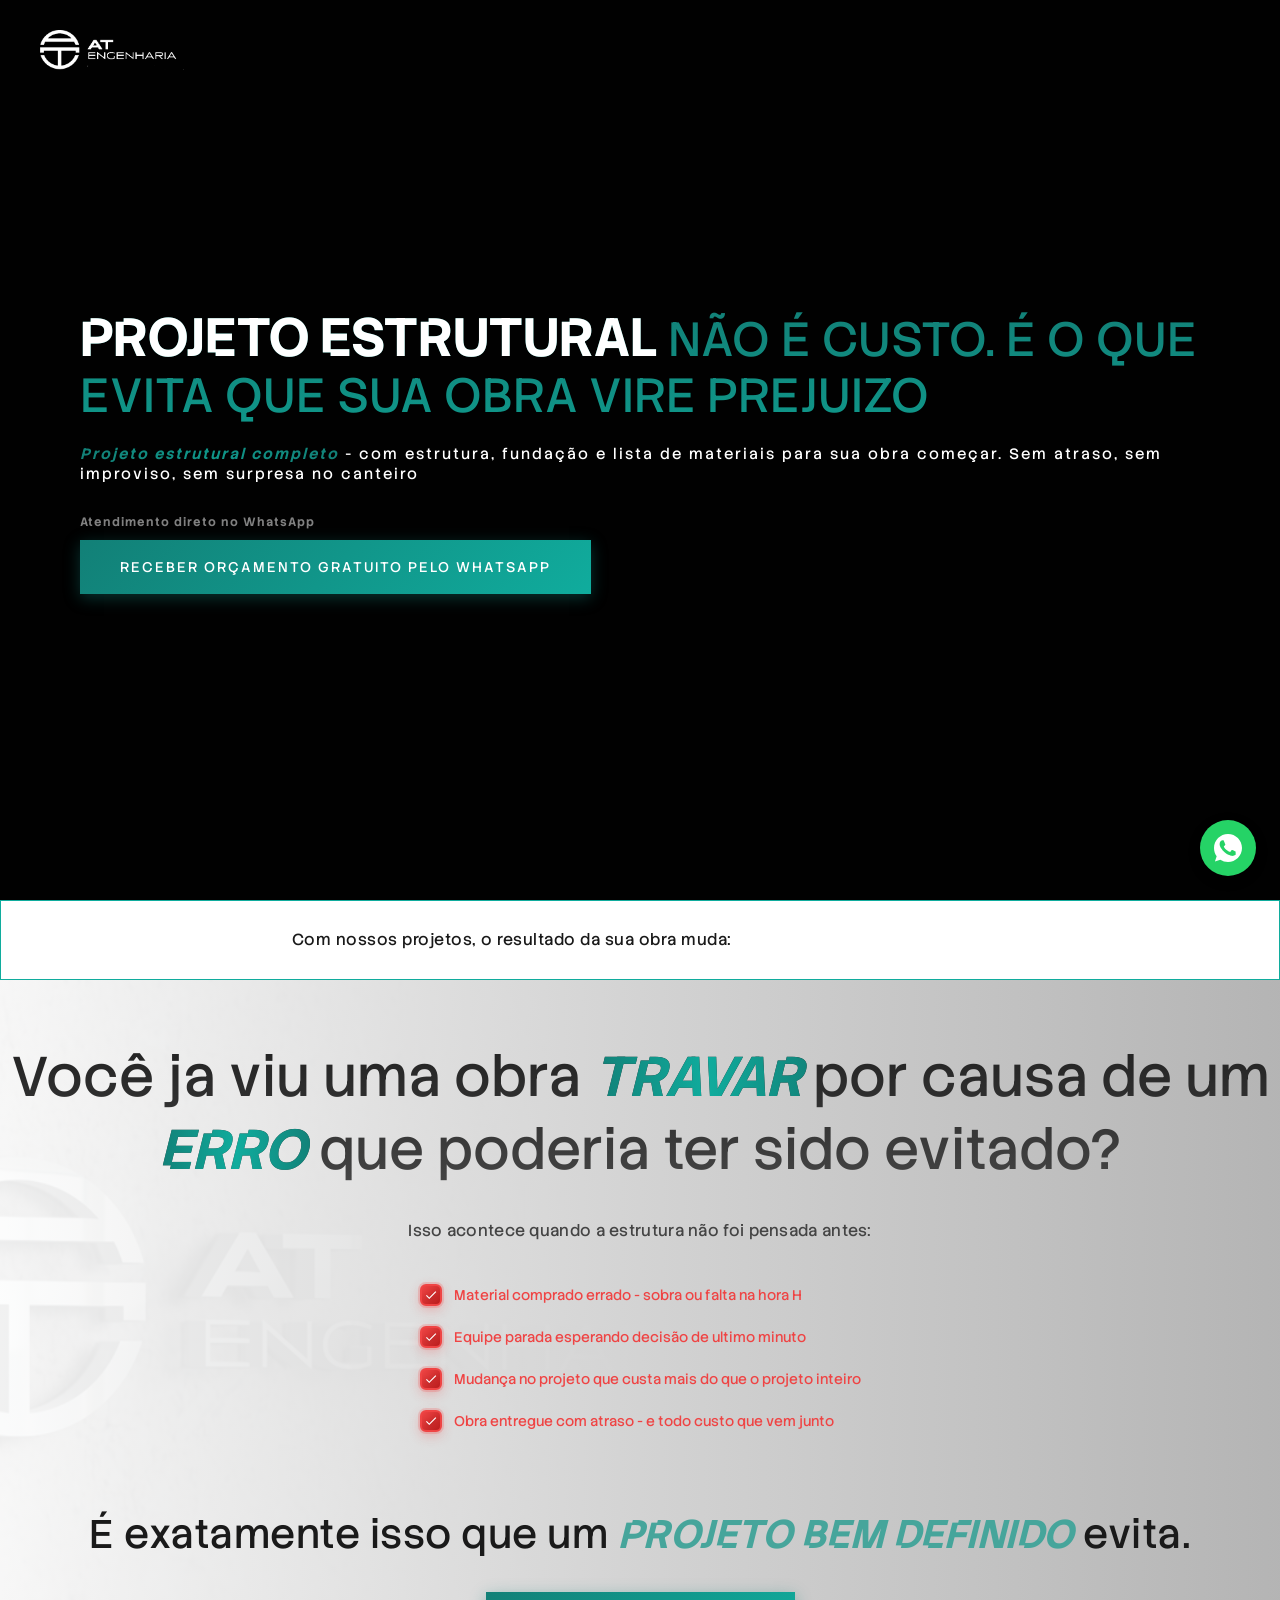
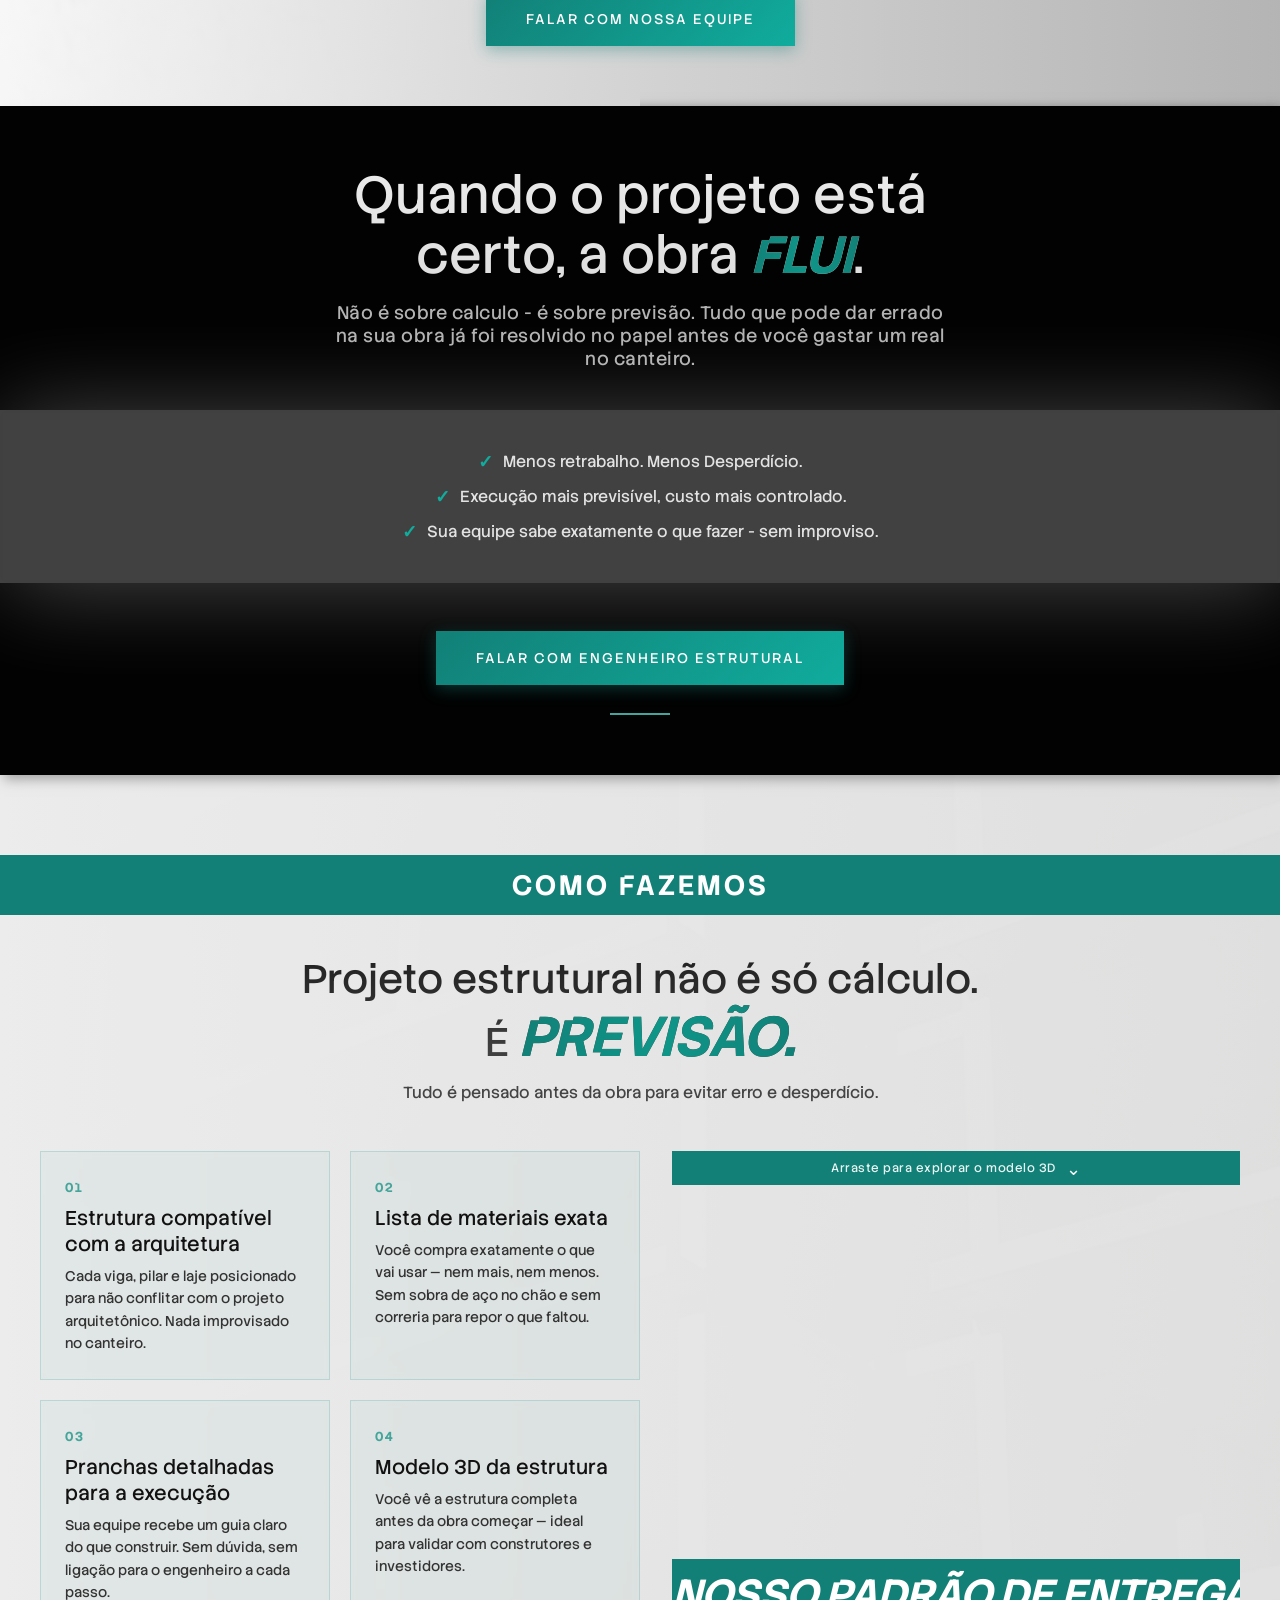
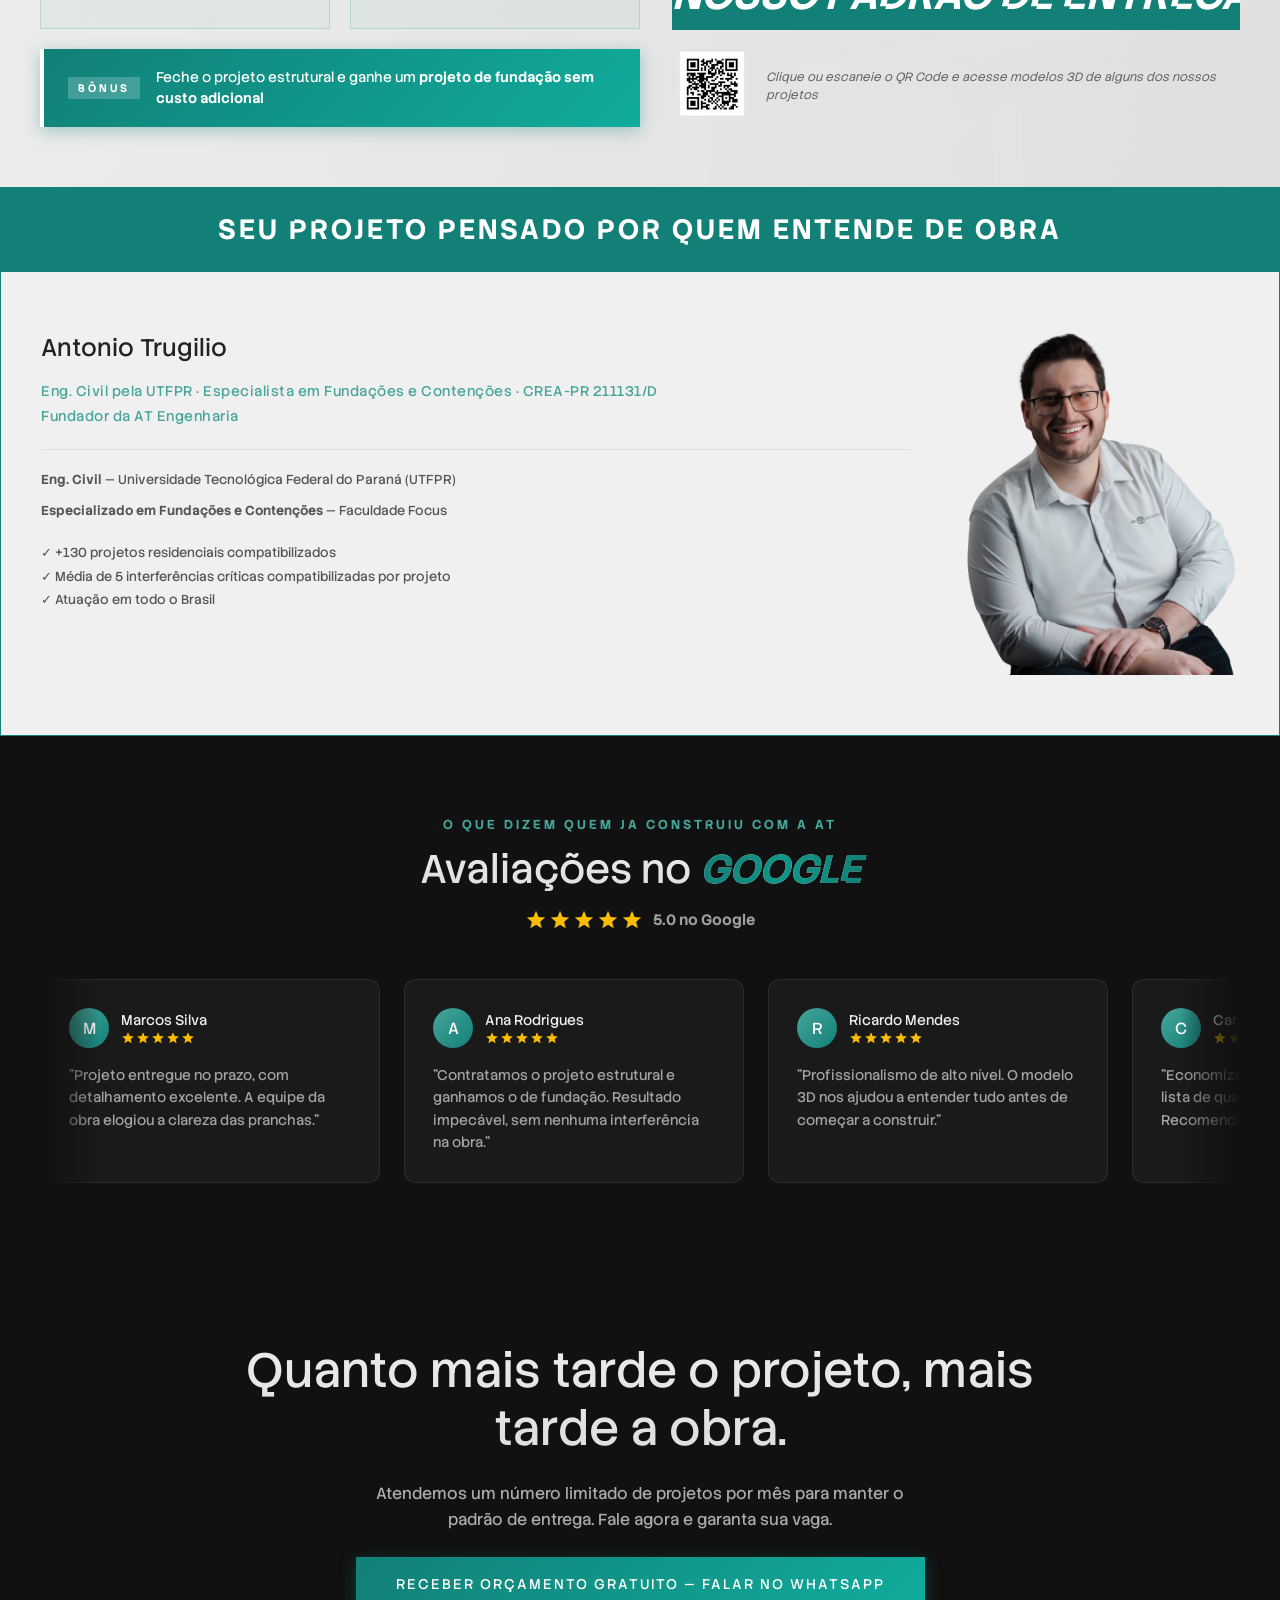
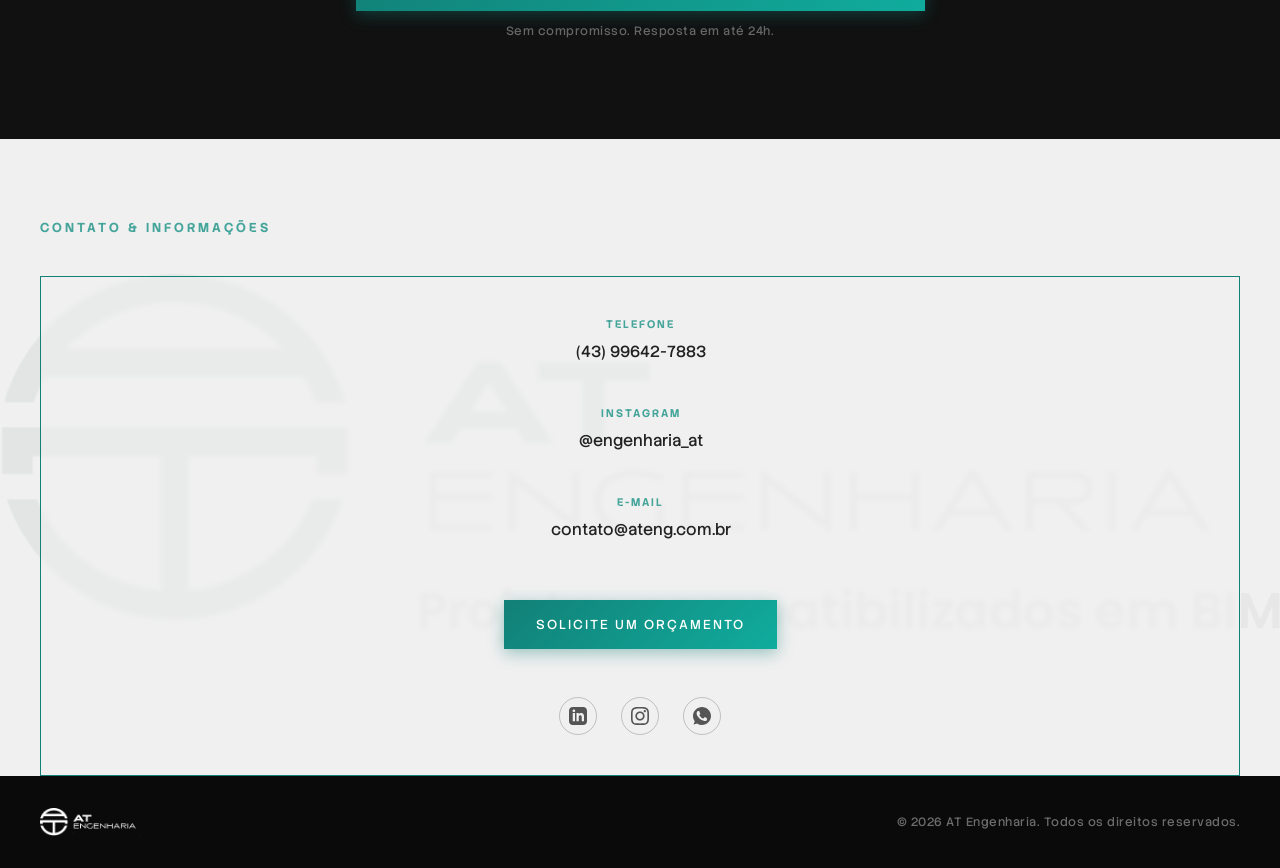
==== commit 0ded7a8d: "revisão 3 correção da revisão 3" ====
--- a/projeto-estrutural/index.html
+++ b/projeto-estrutural/index.html
@@ -283,14 +283,69 @@
         </div>
     </section>
 
+    <!-- FAIXA VERDE -->
+    <div style="background: #128077; padding: 24px 40px; text-align: center;">
+        <span style="text-transform:uppercase;font-family: 'StackSansNotch', sans-serif; font-size: 28px; font-weight: 700; color: #ffffff; letter-spacing: 3px;">Seu projeto pensado por quem entende de obra</span>
+    </div>
+
+    <!-- SEÇÃO ANTONIO -->
+    <section style="background: #f0f0f0; padding: 60px 40px; border: 1px solid #128077;">
+        <div style="max-width: 1200px; margin: 0 auto; display: flex; flex-direction: column; gap: 40px; align-items: stretch;">
+            <!-- Conteúdo Texto -->
+            <div style="flex: 1;">
+                <h3 style="font-family: 'StackSansText', sans-serif; font-size: 24px; font-weight: 400; color: #222; margin: 0 0 16px 0;">Antonio Trugilio</h3>
+                
+                <p style="font-family: 'StackSansText', sans-serif; font-size: 14px; font-weight: 400; color: #46a59b; letter-spacing: 0.5px; margin: 0 0 20px 0; line-height: 1.8;">
+                    Eng. Civil pela UTFPR  ·  Especialista em Fundações e Contenções  ·  CREA-PR 211131/D<br>
+                    Fundador da AT Engenharia
+                </p>
+
+                <div style="border-top: 1px solid #e0e0e0; padding-top: 20px; margin-bottom: 20px;">
+                    <p style="font-family: 'StackSansText', sans-serif; font-size: 13px; font-weight: 400; color: #555; margin: 0 0 10px 0; line-height: 1.6;">
+                        <strong>Eng. Civil</strong> — Universidade Tecnológica Federal do Paraná (UTFPR)
+                    </p>
+                    <p style="font-family: 'StackSansText', sans-serif; font-size: 13px; font-weight: 400; color: #555; margin: 0 0 20px 0; line-height: 1.6;">
+                        <strong>Especializado em Fundações e Contenções</strong> — Faculdade Focus
+                    </p>
+                </div>
+
+                <ul style="list-style: none; padding: 0; margin: 0; font-family: 'StackSansText', sans-serif; font-size: 13px; font-weight: 400; color: #555; line-height: 1.8;">
+                    <li>✓ +130 projetos residenciais compatibilizados</li>
+                    <li>✓ Média de 5 interferências críticas compatibilizadas por projeto</li>
+                    <li>✓ Atuação em todo o Brasil</li>
+                </ul>
+            </div>
+
+            <!-- Foto -->
+            <div style="flex: 0 0 auto; width: 100%; max-width: 350px; margin: 0 auto;">
+                <img src="images/antonio.png" alt="Antonio Trugilio" style="width: 100%; height: auto; display: block; border-radius: 4px;">
+            </div>
+        </div>
+        <style>
+            @media (min-width: 769px) {
+                section[style*="background: #f0f0f0"] > div {
+                    flex-direction: row !important;
+                    gap: 48px !important;
+                    align-items: flex-start !important;
+                }
+                section[style*="background: #f0f0f0"] > div > div:last-child {
+                    flex: 0 0 280px !important;
+                    max-width: 280px !important;
+                    width: auto !important;
+                    margin: 0 !important;
+                }
+            }
+        </style>
+    </section>
+
     <!-- QUEM FAZ -->
     <section class="bloco-final">
-        <div class="bloco-final-header">
-            <div class="bloco-final-header-left">
-                <h2 class="bloco-final-titulo">Engenheiro Estrutural com Registro e Histórico Comprovado</h2>
-            </div>
-            <img src="images/ateng-logo-white.png" alt="Ateng Logo" class="bloco-final-logo">
-        </div>
+        <!-- <div class="bloco-final-header"> -->
+            <!-- <div class="bloco-final-header-left"> -->
+                <!-- <h2 class="bloco-final-titulo">Engenheiro Estrutural com Registro e Histórico Comprovado</h2> -->
+            <!-- </div> -->
+            <!-- <img src="images/ateng-logo-white.png" alt="Ateng Logo" class="bloco-final-logo"> -->
+        <!-- </div> -->
     </section>
 
     <!-- AVALIAÇÕES GOOGLE -->
@@ -416,57 +471,38 @@
                 <span class="bloco-final-subtitulo">Contato & Informações</span>
             </div>
         </div>
-        <div class="bloco-final-inner">
-            <!-- ESQUERDA — Contato -->
-            <div class="bloco-final-contato">
-                <div class="bloco-final-info-item">
+        <div class="bloco-final-inner" style="display: flex; flex-direction: column; align-items: center; gap: 32px; padding: 40px;">
+            <!-- Contato -->
+            <div class="bloco-final-contato" style="text-align: center; flex: none;">
+                <div class="bloco-final-info-item" style="margin-bottom: 24px;">
                     <span class="bloco-final-info-label">Telefone</span>
-                    <span class="bloco-final-info-value"><a href="tel:+5543996427883">(43) 99642-7883</a></span>
-                </div>
-                <div class="bloco-final-info-item">
+                    <span class="bloco-final-info-value" style="display: block; margin-top: 8px;"><a href="tel:+5543996427883">(43) 99642-7883</a></span>
+                </div>
+                <div class="bloco-final-info-item" style="margin-bottom: 24px;">
                     <span class="bloco-final-info-label">Instagram</span>
-                    <span class="bloco-final-info-value">@engenharia_at</span>
-                </div>
-                <div class="bloco-final-info-item">
+                    <span class="bloco-final-info-value" style="display: block; margin-top: 8px;">@engenharia_at</span>
+                </div>
+                <div class="bloco-final-info-item" style="margin-bottom: 32px;">
                     <span class="bloco-final-info-label">E-mail</span>
-                    <span class="bloco-final-info-value">contato@ateng.com.br</span>
+                    <span class="bloco-final-info-value" style="display: block; margin-top: 8px;">contato@ateng.com.br</span>
                 </div>
                 <a href="https://wa.me/5543996427883" target="_blank" rel="noopener noreferrer" class="bloco-final-btn">SOLICITE UM ORÇAMENTO</a>
             </div>
 
-            <!-- CENTRO — Sobre -->
-            <div class="bloco-final-sobre">
-                <h3 class="bloco-final-nome">Antonio Trugilio</h3>
-                <span class="bloco-final-cargo">Eng. Civil pela UTFPR &nbsp;·&nbsp; Especialista em Fundações e Contenções &nbsp;·&nbsp; CREA-PR 211131/D</span>
-                <div class="bloco-final-bio">
-                    <p>Fundador da AT Engenharia</p>
-                    <p>Eng. Civil — Universidade Tecnológica Federal do Paraná (UTFPR)</p>
-                    <p>Especializado em Fundações e Contenções — Faculdade Focus</p>
-                </div>
-                <ul class="bloco-final-stats">
-                    <li>+130 projetos residenciais compatibilizados</li>
-                    <li>Média de 5 interferências críticas compatibilizadas por projeto</li>
-                    <li>Atuação em todo o Brasil</li>
-                </ul>
-                <div class="bloco-final-socials">
-                    <!-- LinkedIn -->
-                    <a href="#" class="bloco-final-social" target="_blank" rel="noopener noreferrer" aria-label="LinkedIn">
-                        <svg viewBox="0 0 24 24" class="social-icon"><path d="M19 0h-14c-2.761 0-5 2.239-5 5v14c0 2.761 2.239 5 5 5h14c2.762 0 5-2.239 5-5v-14c0-2.761-2.238-5-5-5zm-11 19h-3v-11h3v11zm-1.5-12.268c-.966 0-1.75-.79-1.75-1.764s.784-1.764 1.75-1.764 1.75.79 1.75 1.764-.783 1.764-1.75 1.764zm13.5 12.268h-3v-5.604c0-3.368-4-3.113-4 0v5.604h-3v-11h3v1.765c1.396-2.586 7-2.777 7 2.476v6.759z" fill="currentColor"/></svg>
-                    </a>
-                    <!-- Instagram -->
-                    <a href="#" class="bloco-final-social" target="_blank" rel="noopener noreferrer" aria-label="Instagram">
-                        <svg viewBox="0 0 24 24" class="social-icon"><path d="M12 2.163c3.204 0 3.584.012 4.85.07 3.252.148 4.771 1.691 4.919 4.919.058 1.265.069 1.645.069 4.849 0 3.205-.012 3.584-.069 4.849-.149 3.225-1.664 4.771-4.919 4.919-1.266.058-1.644.07-4.85.07-3.204 0-3.584-.012-4.849-.07-3.26-.149-4.771-1.699-4.919-4.92-.058-1.265-.07-1.644-.07-4.849 0-3.204.013-3.583.07-4.849.149-3.227 1.664-4.771 4.919-4.919 1.266-.057 1.645-.069 4.849-.069zm0-2.163c-3.259 0-3.667.014-4.947.072-4.358.2-6.78 2.618-6.98 6.98-.059 1.281-.073 1.689-.073 4.948 0 3.259.014 3.668.072 4.948.2 4.358 2.618 6.78 6.98 6.98 1.281.058 1.689.072 4.948.072 3.259 0 3.668-.014 4.948-.072 4.354-.2 6.782-2.618 6.979-6.98.059-1.28.073-1.689.073-4.948 0-3.259-.014-3.667-.072-4.947-.196-4.354-2.617-6.78-6.979-6.98-1.281-.059-1.69-.073-4.949-.073zm0 5.838c-3.403 0-6.162 2.759-6.162 6.162s2.759 6.163 6.162 6.163 6.162-2.759 6.162-6.163c0-3.403-2.759-6.162-6.162-6.162zm0 10.162c-2.209 0-4-1.79-4-4 0-2.209 1.791-4 4-4s4 1.791 4 4c0 2.21-1.791 4-4 4zm6.406-11.845c-.796 0-1.441.645-1.441 1.44s.645 1.44 1.441 1.44c.795 0 1.439-.645 1.439-1.44s-.644-1.44-1.439-1.44z" fill="currentColor"/></svg>
-                    </a>
-                    <!-- WhatsApp -->
-                    <a href="https://wa.me/5543996427883" class="bloco-final-social" target="_blank" rel="noopener noreferrer" aria-label="WhatsApp">
-                        <svg viewBox="0 0 32 32" class="social-icon"><path d="M16.004 0h-.008C7.174 0 0 7.176 0 16.004c0 3.5 1.128 6.744 3.046 9.378L1.054 31.29l6.118-1.958A15.9 15.9 0 0 0 16.004 32C24.826 32 32 24.826 32 16.004 32 7.176 24.826 0 16.004 0zm9.302 22.602c-.396 1.112-1.95 2.034-3.192 2.304-.848.18-1.956.324-5.684-1.222-4.772-1.978-7.838-6.83-8.076-7.146-.228-.316-1.916-2.55-1.916-4.864 0-2.314 1.214-3.45 1.644-3.924.396-.434 1.04-.632 1.656-.632.198 0 .376.01.536.018.474.02.712.048 1.026.792.394.934 1.352 3.296 1.47 3.536.12.24.24.554.08.87-.148.326-.276.47-.516.744-.24.274-.468.484-.708.778-.22.258-.468.534-.198.996.27.462 1.2 1.978 2.578 3.204 1.772 1.576 3.266 2.064 3.728 2.292.342.168.748.138 1.028-.158.356-.378.796-.998 1.242-1.614.318-.44.718-.496 1.092-.336.38.148 2.408 1.136 2.822 1.342.414.208.69.308.792.48.1.168.1.984-.296 2.096z" fill="currentColor"/></svg>
-                    </a>
-                </div>
-            </div>
-
-            <!-- DIREITA — Foto -->
-            <div class="bloco-final-foto">
-                <img src="images/antonio.png" alt="Antonio Trugilio">
+            <!-- Redes Sociais -->
+            <div class="bloco-final-socials" style="display: flex; gap: 24px; justify-content: center;">
+                <!-- LinkedIn -->
+                <a href="https://linkedin.com/company/at-engenharia" class="bloco-final-social" target="_blank" rel="noopener noreferrer" aria-label="LinkedIn">
+                    <svg viewBox="0 0 24 24" class="social-icon"><path d="M19 0h-14c-2.761 0-5 2.239-5 5v14c0 2.761 2.239 5 5 5h14c2.762 0 5-2.239 5-5v-14c0-2.761-2.238-5-5-5zm-11 19h-3v-11h3v11zm-1.5-12.268c-.966 0-1.75-.79-1.75-1.764s.784-1.764 1.75-1.764 1.75.79 1.75 1.764-.783 1.764-1.75 1.764zm13.5 12.268h-3v-5.604c0-3.368-4-3.113-4 0v5.604h-3v-11h3v1.765c1.396-2.586 7-2.777 7 2.476v6.759z" fill="currentColor"/></svg>
+                </a>
+                <!-- Instagram -->
+                <a href="https://instagram.com/engenharia_at" class="bloco-final-social" target="_blank" rel="noopener noreferrer" aria-label="Instagram">
+                    <svg viewBox="0 0 24 24" class="social-icon"><path d="M12 2.163c3.204 0 3.584.012 4.85.07 3.252.148 4.771 1.691 4.919 4.919.058 1.265.069 1.645.069 4.849 0 3.205-.012 3.584-.069 4.849-.149 3.225-1.664 4.771-4.919 4.919-1.266.058-1.644.07-4.85.07-3.204 0-3.584-.012-4.849-.07-3.26-.149-4.771-1.699-4.919-4.92-.058-1.265-.07-1.644-.07-4.849 0-3.204.013-3.583.07-4.849.149-3.227 1.664-4.771 4.919-4.919 1.266-.057 1.645-.069 4.849-.069zm0-2.163c-3.259 0-3.667.014-4.947.072-4.358.2-6.78 2.618-6.98 6.98-.059 1.281-.073 1.689-.073 4.948 0 3.259.014 3.668.072 4.948.2 4.358 2.618 6.78 6.98 6.98 1.281.058 1.689.072 4.948.072 3.259 0 3.668-.014 4.948-.072 4.354-.2 6.782-2.618 6.979-6.98.059-1.28.073-1.689.073-4.948 0-3.259-.014-3.667-.072-4.947-.196-4.354-2.617-6.78-6.979-6.98-1.281-.059-1.69-.073-4.949-.073zm0 5.838c-3.403 0-6.162 2.759-6.162 6.162s2.759 6.163 6.162 6.163 6.162-2.759 6.162-6.163c0-3.403-2.759-6.162-6.162-6.162zm0 10.162c-2.209 0-4-1.79-4-4 0-2.209 1.791-4 4-4s4 1.791 4 4c0 2.21-1.791 4-4 4zm6.406-11.845c-.796 0-1.441.645-1.441 1.44s.645 1.44 1.441 1.44c.795 0 1.439-.645 1.439-1.44s-.644-1.44-1.439-1.44z" fill="currentColor"/></svg>
+                </a>
+                <!-- WhatsApp -->
+                <a href="https://wa.me/5543996427883" class="bloco-final-social" target="_blank" rel="noopener noreferrer" aria-label="WhatsApp">
+                    <svg viewBox="0 0 32 32" class="social-icon"><path d="M16.004 0h-.008C7.174 0 0 7.176 0 16.004c0 3.5 1.128 6.744 3.046 9.378L1.054 31.29l6.118-1.958A15.9 15.9 0 0 0 16.004 32C24.826 32 32 24.826 32 16.004 32 7.176 24.826 0 16.004 0zm9.302 22.602c-.396 1.112-1.95 2.034-3.192 2.304-.848.18-1.956.324-5.684-1.222-4.772-1.978-7.838-6.83-8.076-7.146-.228-.316-1.916-2.55-1.916-4.864 0-2.314 1.214-3.45 1.644-3.924.396-.434 1.04-.632 1.656-.632.198 0 .376.01.536.018.474.02.712.048 1.026.792.394.934 1.352 3.296 1.47 3.536.12.24.24.554.08.87-.148.326-.276.47-.516.744-.24.274-.468.484-.708.778-.22.258-.468.534-.198.996.27.462 1.2 1.978 2.578 3.204 1.772 1.576 3.266 2.064 3.728 2.292.342.168.748.138 1.028-.158.356-.378.796-.998 1.242-1.614.318-.44.718-.496 1.092-.336.38.148 2.408 1.136 2.822 1.342.414.208.69.308.792.48.1.168.1.984-.296 2.096z" fill="currentColor"/></svg>
+                </a>
             </div>
         </div>
     </section>
